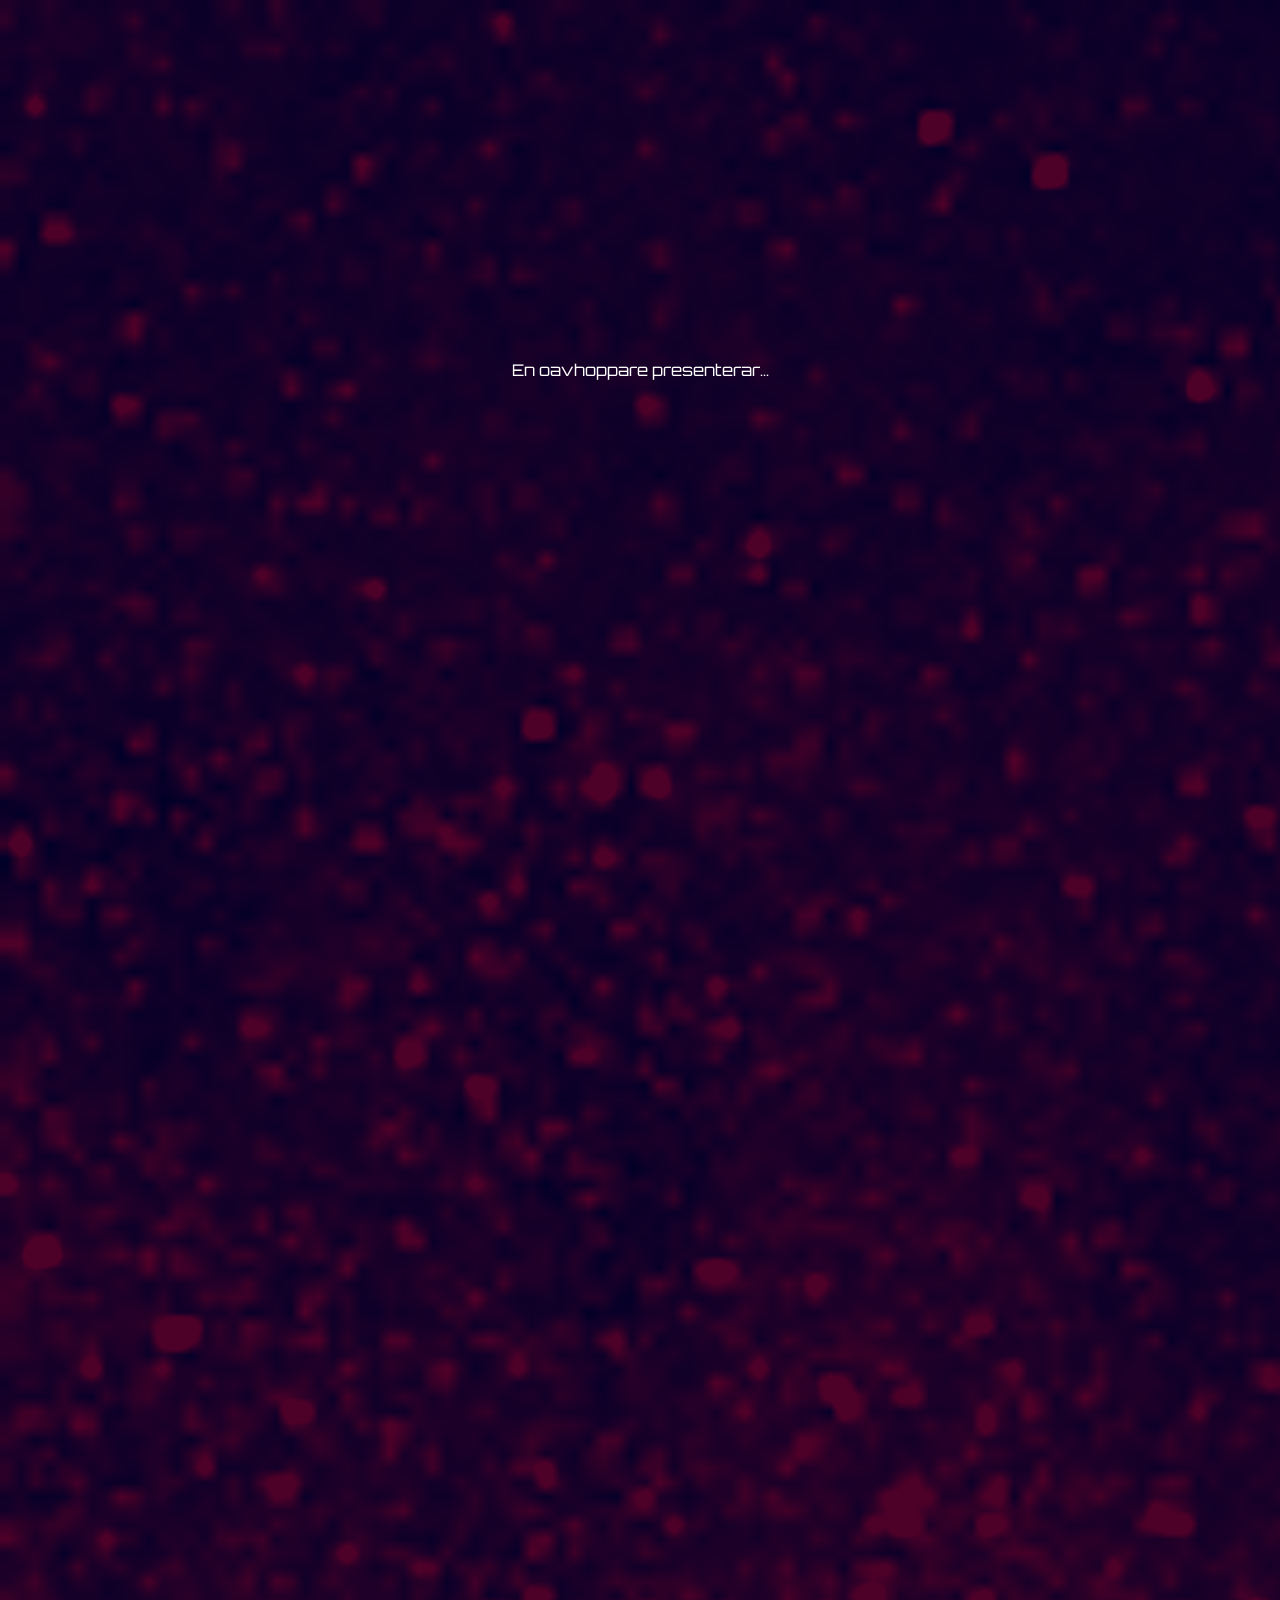
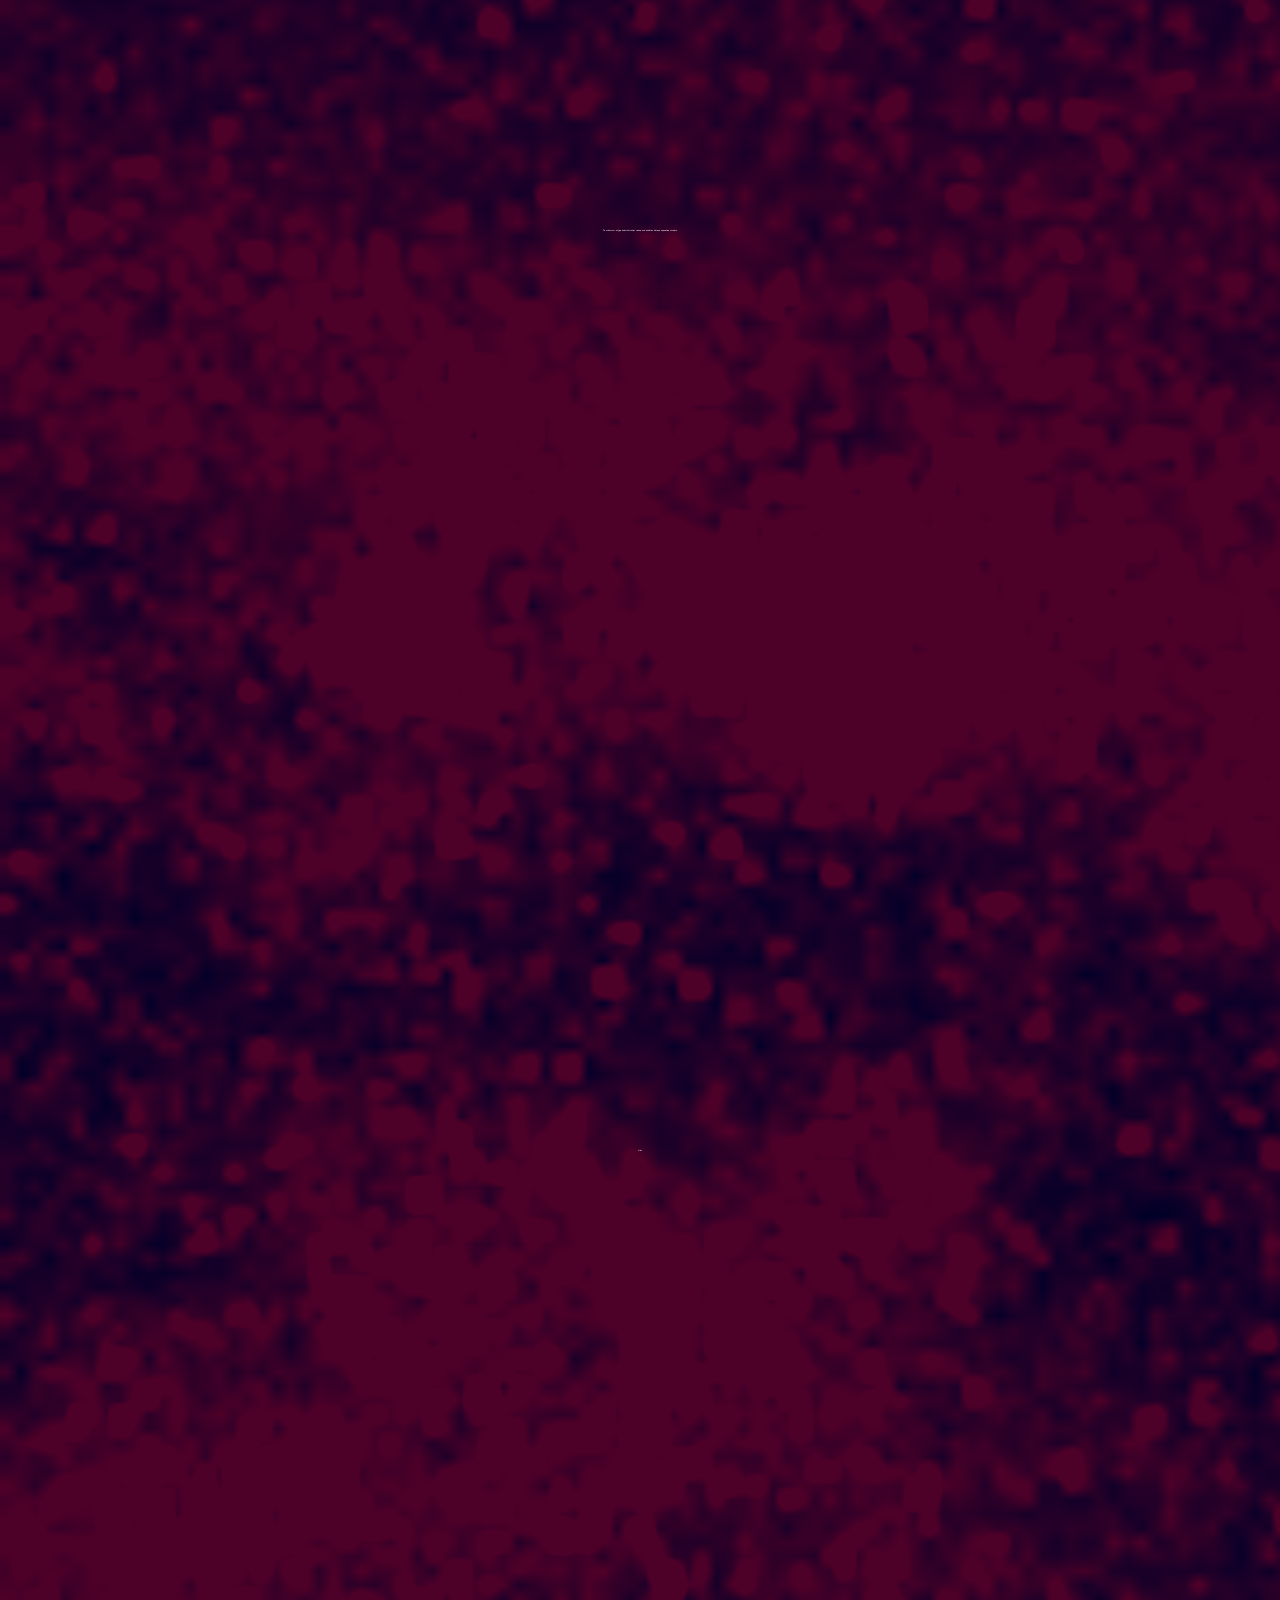
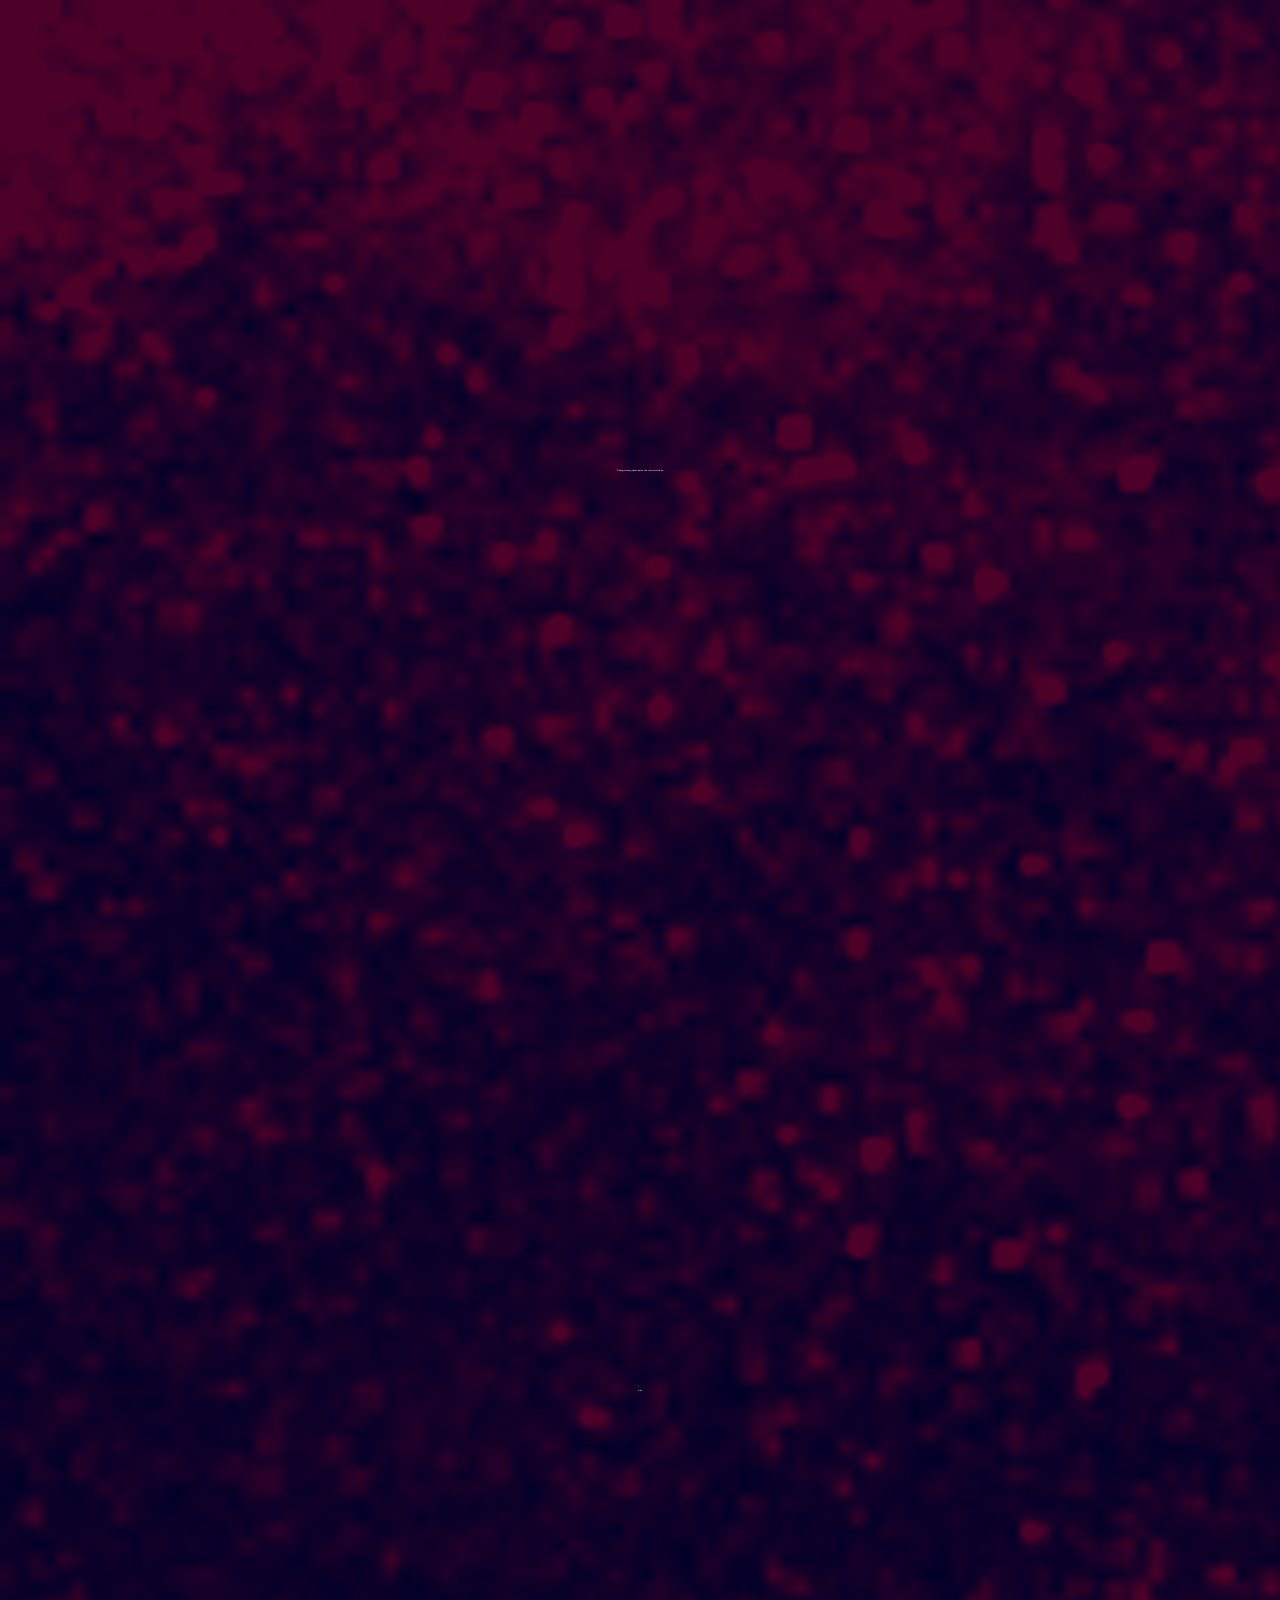
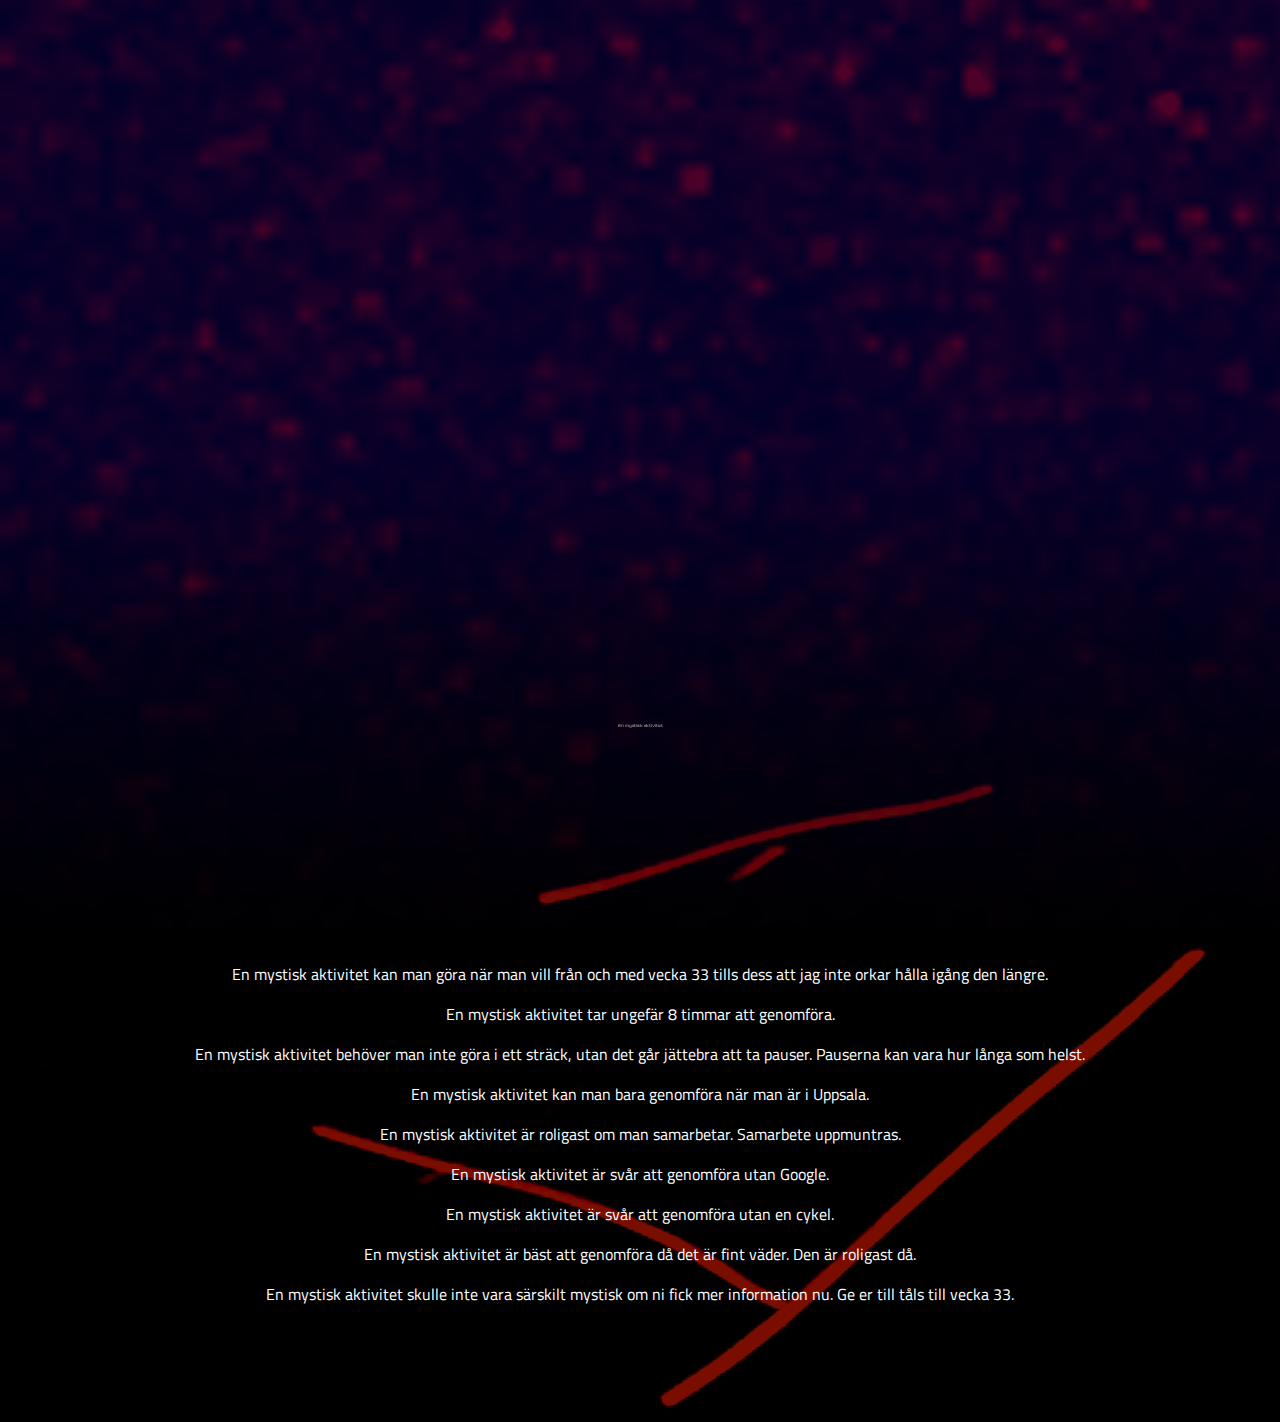
==== index.html @ aff14d7e "Skapade infosidan" ====
<!DOCTYPE html>
<html lang="sv">
    <head>
        <meta charset="UTF-8">
        <meta name="viewport" content="width=device-width, initial-scale=1">

        <title>En mystisk aktivitet</title>

        <link rel="preconnect" href="https://fonts.googleapis.com">
        <link rel="preconnect" href="https://fonts.gstatic.com" crossorigin>
        <link href="https://fonts.googleapis.com/css2?family=Orbitron:wght@400..900&display=swap" rel="stylesheet">
        <link rel="preconnect" href="https://fonts.googleapis.com">
        <link rel="preconnect" href="https://fonts.gstatic.com" crossorigin>
        <link href="https://fonts.googleapis.com/css2?family=Titillium+Web:ital,wght@0,200;0,300;0,400;0,600;0,700;0,900;1,200;1,300;1,400;1,600;1,700&display=swap" rel="stylesheet">
        
        
        <link rel="icon" type="image/x-icon" href="images/favicon.ico">

        <link rel="stylesheet" href="https://unpkg.com/aos@next/dist/aos.css" />
        <link rel="stylesheet" href="style.css" type="text/css" media="all">

        <script src="https://unpkg.com/aos@next/dist/aos.js"></script>
        <script src="scripts.js"></script>
    </head>
    <body>
        <div class="newbody">
            <div class="centered coolScrollContainer">
                <p class="verysmall coolScroll" data-aos="cool-scroll">
                    En oavhoppare presenterar...
                </p>


                <p class="small coolScroll" data-aos="cool-scroll">
                Resultatet av att jag hade lite tråkigt en dag och behövde hitta på någonting att göra
                </p>


                <p class="smallWord coolScroll" data-aos="cool-scroll">
                    eller
                </p>


                <p class="small coolScroll" data-aos="cool-scroll">
                    Ett projekt som jag har lagt ner lite väl mycket tid på
                </p>


                <p class="smallWord coolScroll" data-aos="cool-scroll">
                    eller
                </p>

                <p class="large coolScroll sticky" data-aos="cool-scroll">
                    En mystisk aktivitet
                </p>

                <p class="padding2">
                    <!--tomt-->
                </p>

            </div>

            <div class="information">
                <p>En mystisk aktivitet kan man göra när man vill från och med vecka 33 tills dess att jag inte orkar hålla igång den längre.</p>
                <p>En mystisk aktivitet tar ungefär 8 timmar att genomföra.</p>
                <p>En mystisk aktivitet behöver man inte göra i ett sträck, utan det går jättebra att ta pauser. Pauserna kan vara hur långa som helst.</p>
                <p>En mystisk aktivitet kan man bara genomföra när man är i Uppsala.</p>
                <p>En mystisk aktivitet är roligast om man samarbetar. Samarbete uppmuntras.</p>
                <p>En mystisk aktivitet är svår att genomföra utan Google.</p>
                <p>En mystisk aktivitet är svår att genomföra utan en cykel.</p>
                <p>En mystisk aktivitet är bäst att genomföra då det är fint väder. Den är roligast då.</p>
                <p>En mystisk aktivitet skulle inte vara särskilt mystisk om ni fick mer information nu. Ge er till tåls till vecka 33.</p>
            </div>
        </div>   
    </body>
</html>
---- style.css ----
.centered {
    text-align: center;
}

.newbody {
    position: absolute;
    top: 0;
    left: 0;
    background-color: rgb(121, 13, 121);
    background-position: center;
    background-image: url("img/fire.jpg");
    background-blend-mode: darken;
    background-size: cover;
}

.coolScrollContainer {
    width: 100vw;
    background-color: #4d0028;
    background-image: url("img/himmel.jpg");
    background-blend-mode: darken;
    background-size: cover;
    mask-image: linear-gradient(black, black, black, black, black, black, black, black, black, black, black, black, transparent);

}

.coolScroll {
    padding: 50vh 0;
    margin: 0;
    color: white;
    font-family: "Orbitron", sans-serif;
    font-optical-sizing: auto;
}
.large {
    
    font-weight: 900;
    font-size: 40px;
}

.padding2 {
    height: 20vh;
}

.information {
    color: white;
    text-align: center;
    font-family: sans-serif;
    font-family: "Titillium Web", sans-serif;
    font-weight: 400;
    font-style: normal;
    padding-bottom: 100px;
}

[data-aos="cool-scroll"] {
    transform: translateY(50vh) scale(0.1);
    transition-property: transform;
    &.aos-animate {
        transform: translateY(-10vh) scale(1);
    }
}


.secret {
    position: fixed;
    z-index: -1;
    top: 5;
    left: 5;
}
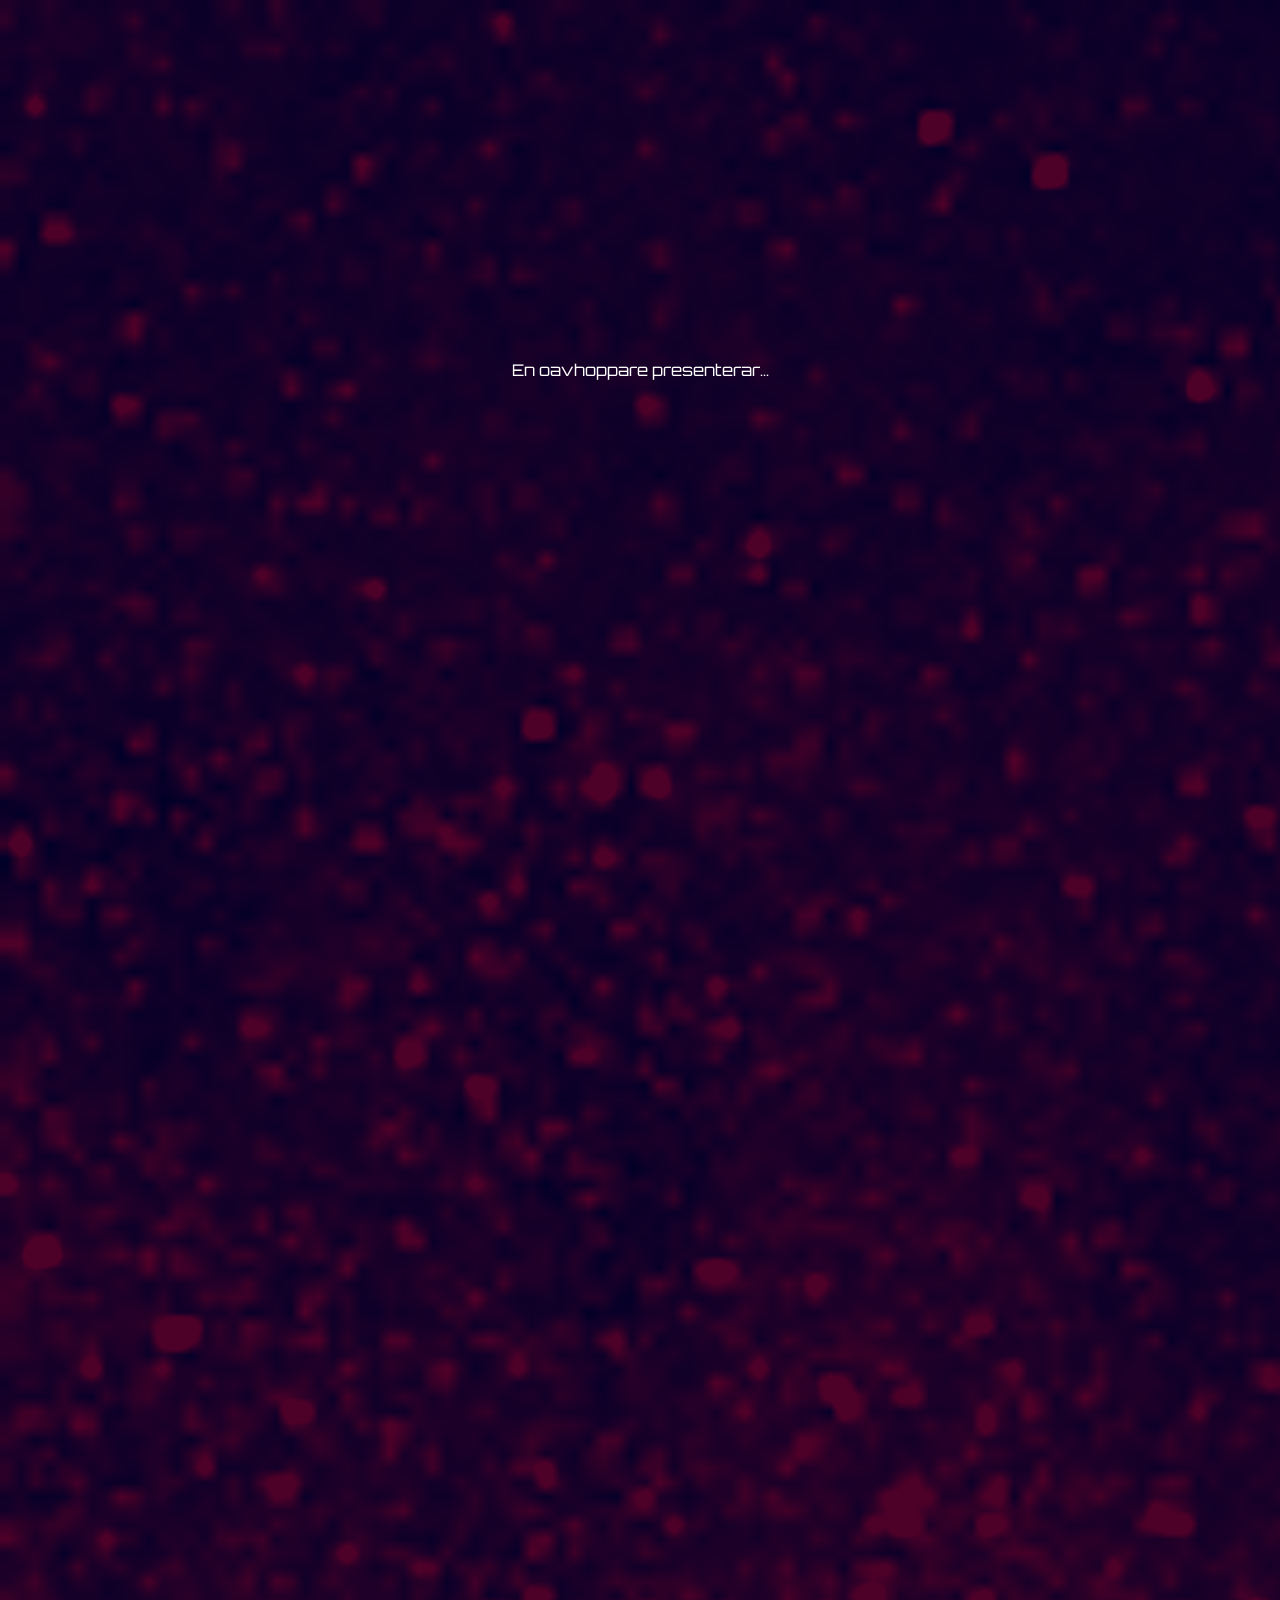
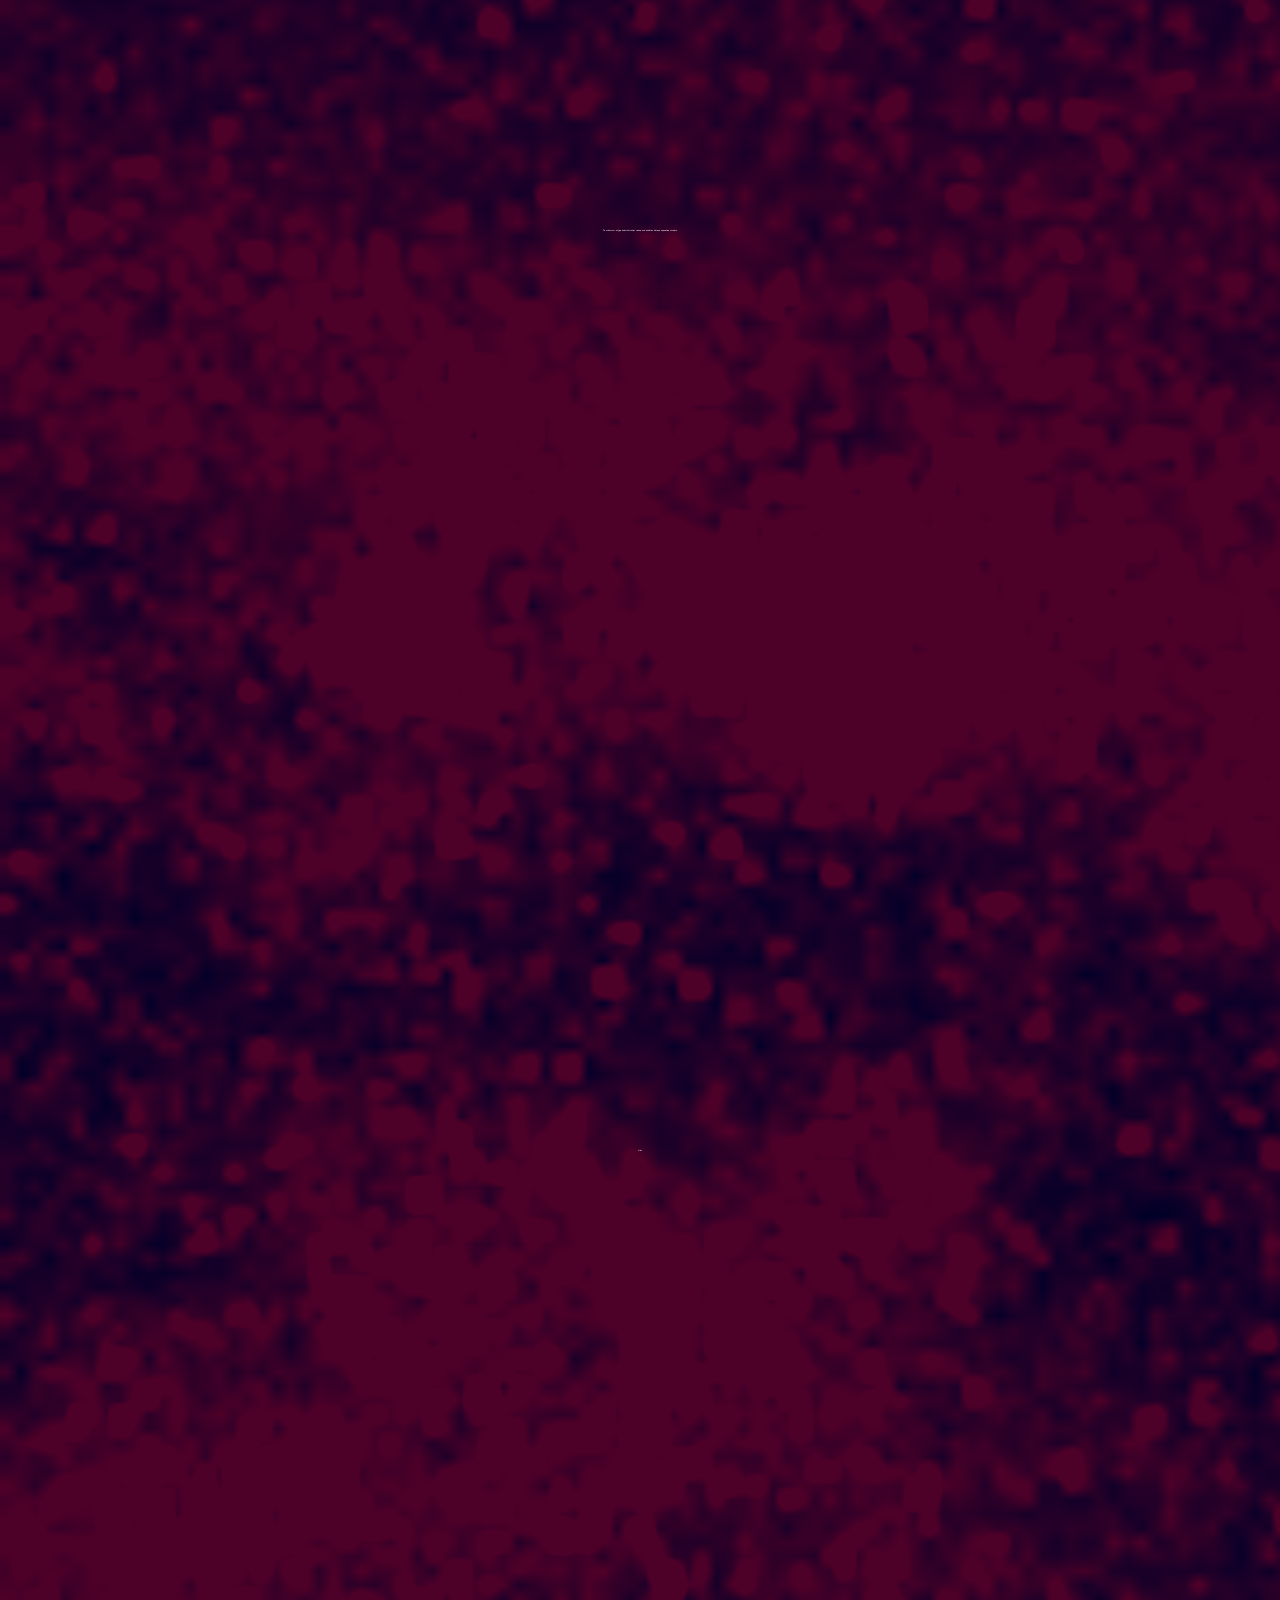
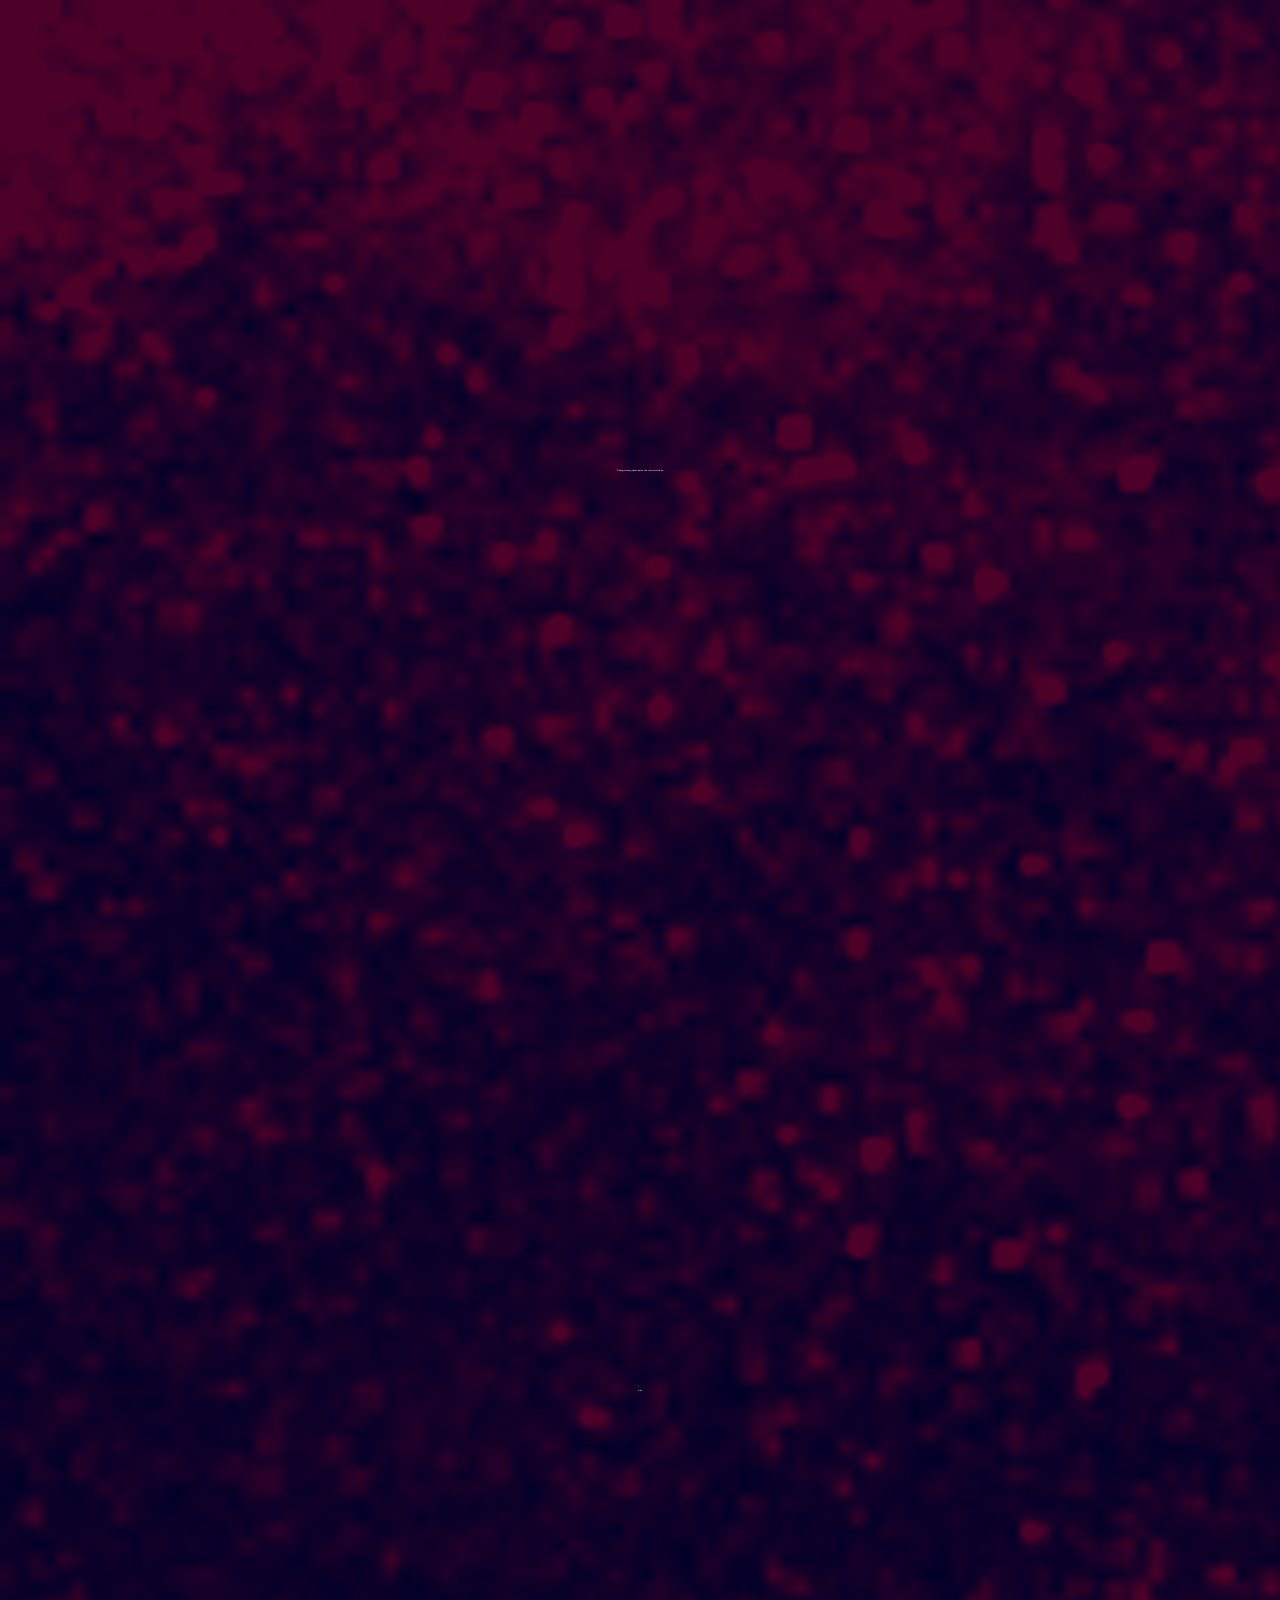
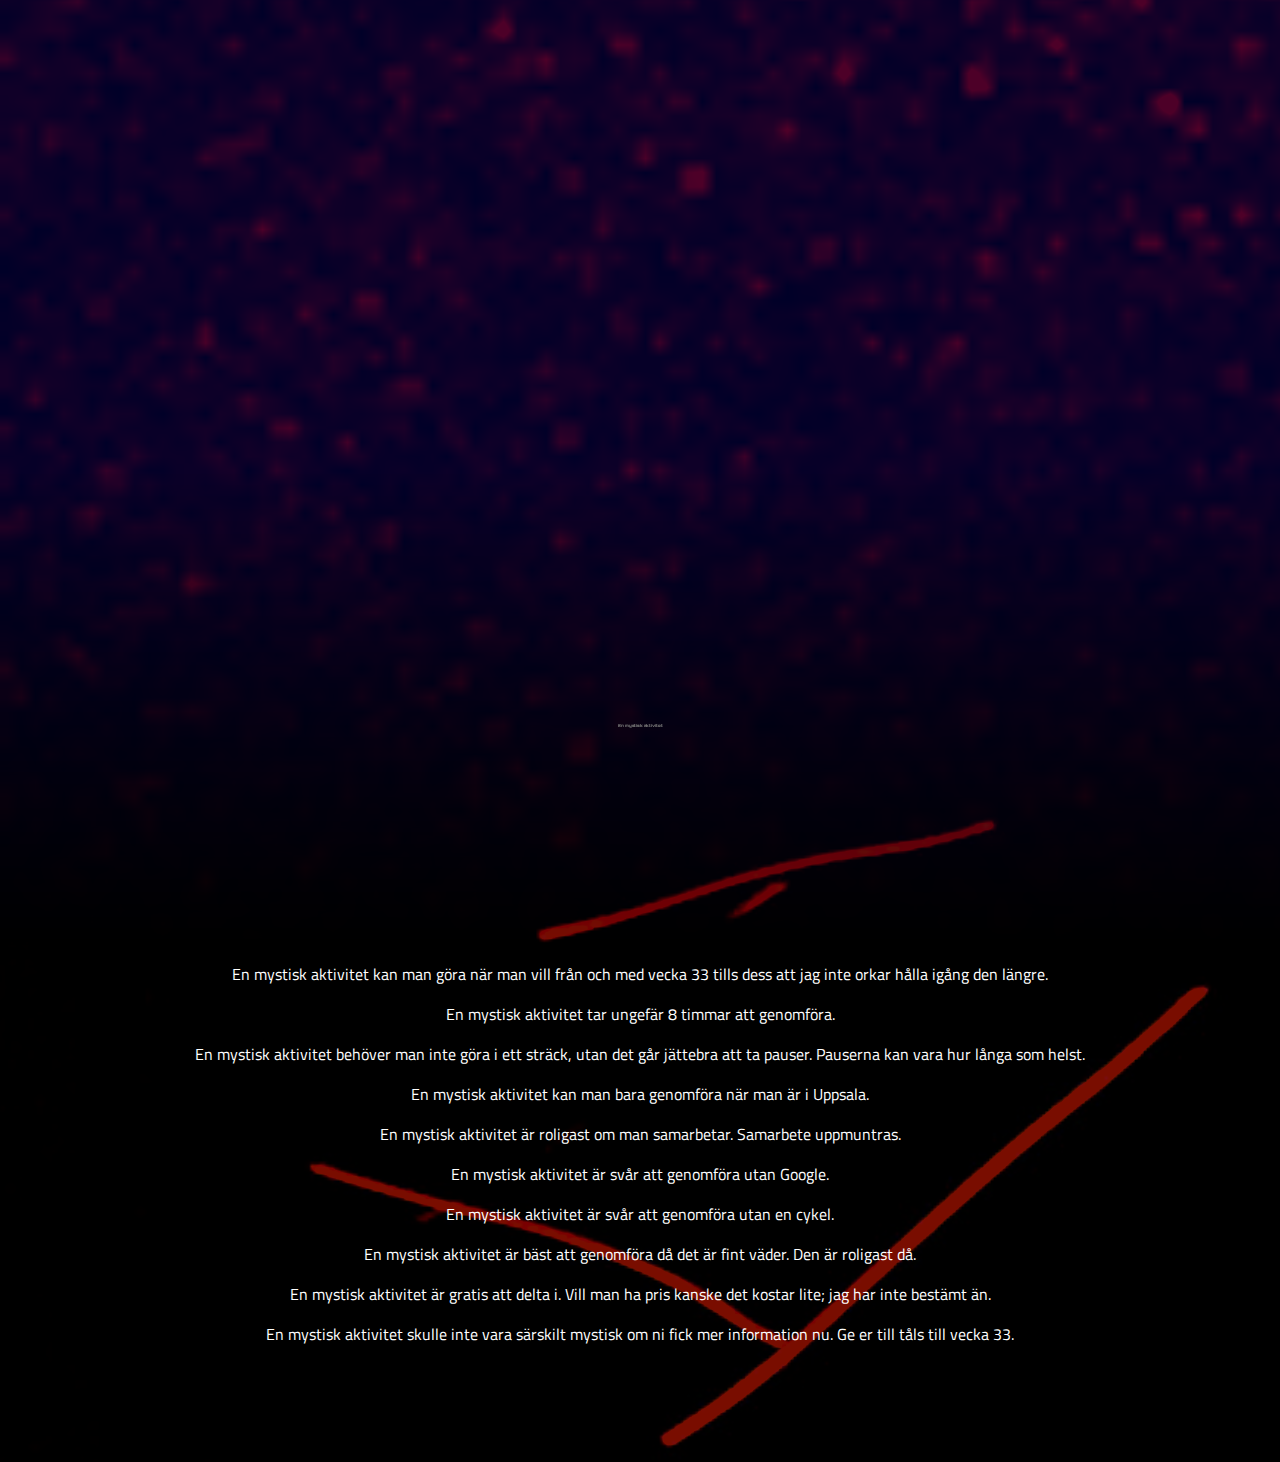
==== commit 835d9cec: "Ytterligare information" ====
--- a/index.html
+++ b/index.html
@@ -68,6 +68,7 @@
                 <p>En mystisk aktivitet är svår att genomföra utan Google.</p>
                 <p>En mystisk aktivitet är svår att genomföra utan en cykel.</p>
                 <p>En mystisk aktivitet är bäst att genomföra då det är fint väder. Den är roligast då.</p>
+                <p>En mystisk aktivitet är gratis att delta i. Vill man ha pris kanske det kostar lite; jag har inte bestämt än.</p>
                 <p>En mystisk aktivitet skulle inte vara särskilt mystisk om ni fick mer information nu. Ge er till tåls till vecka 33.</p>
             </div>
         </div>   
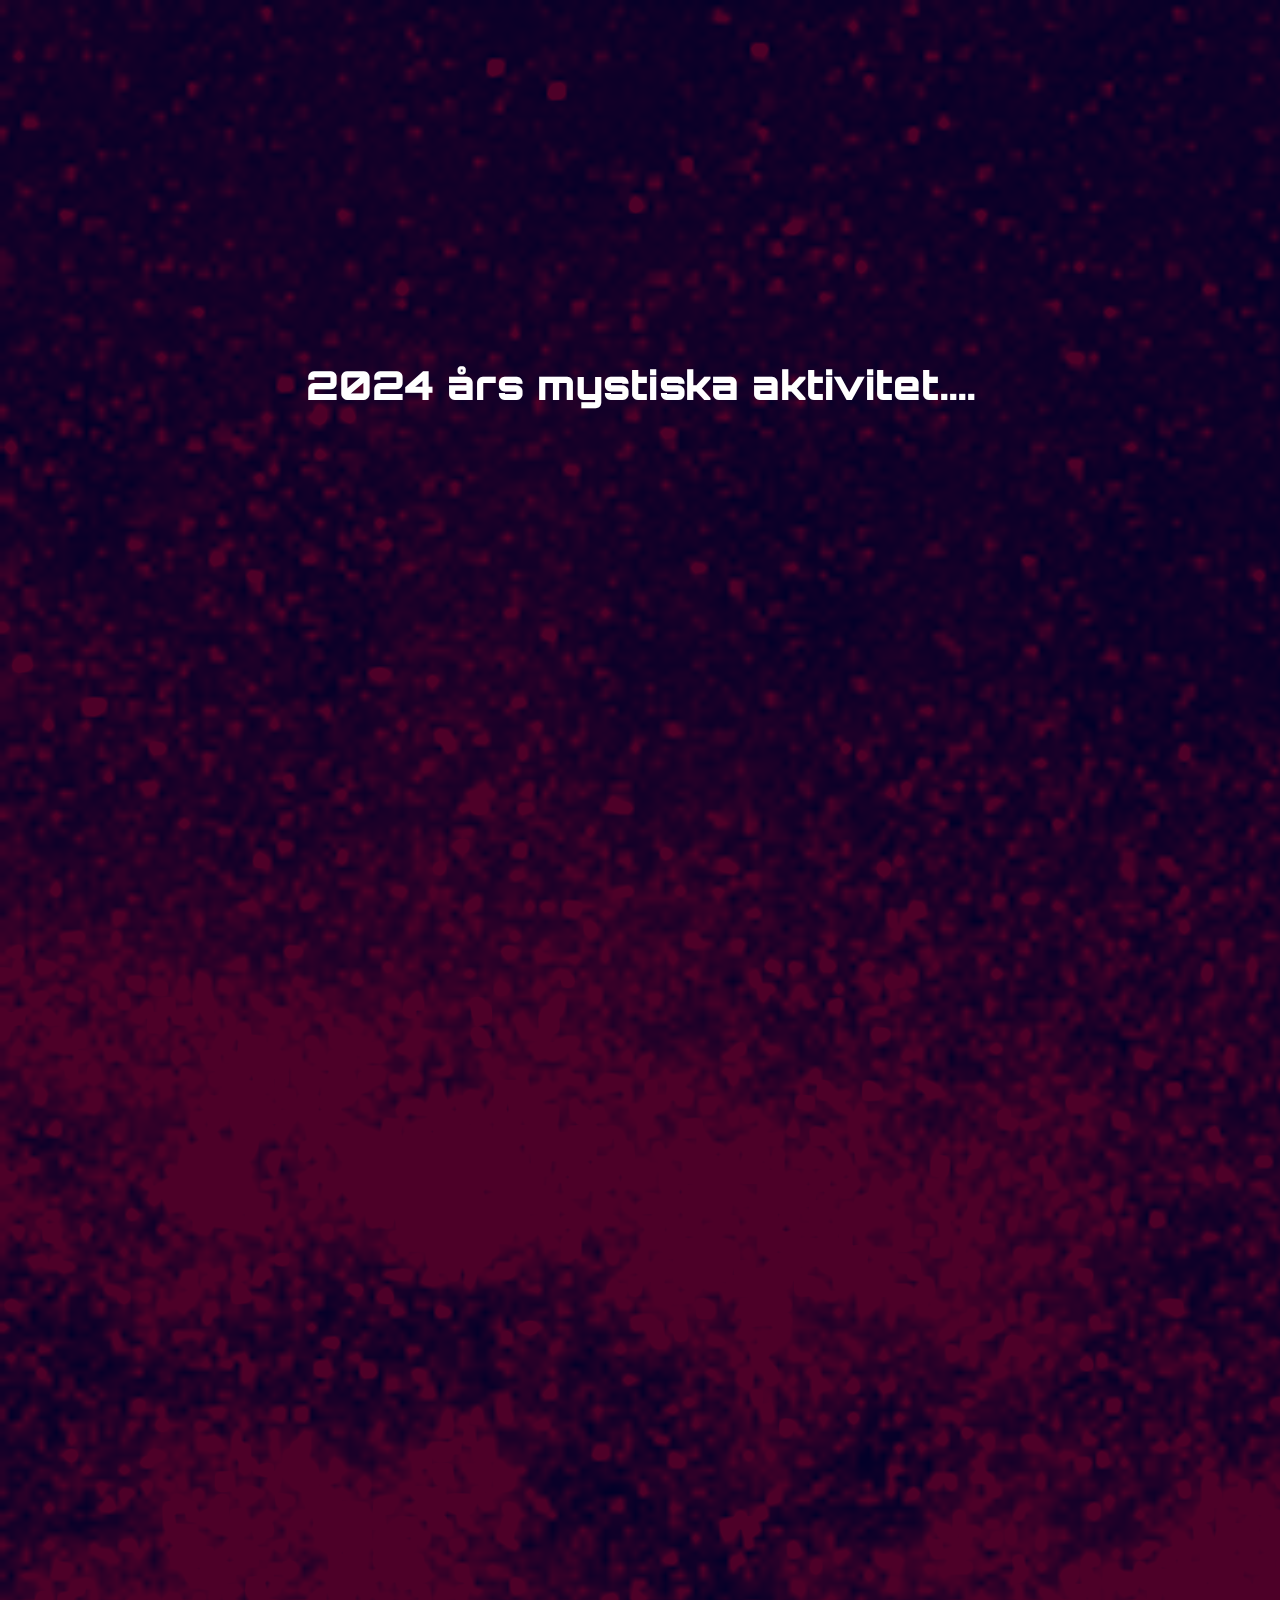
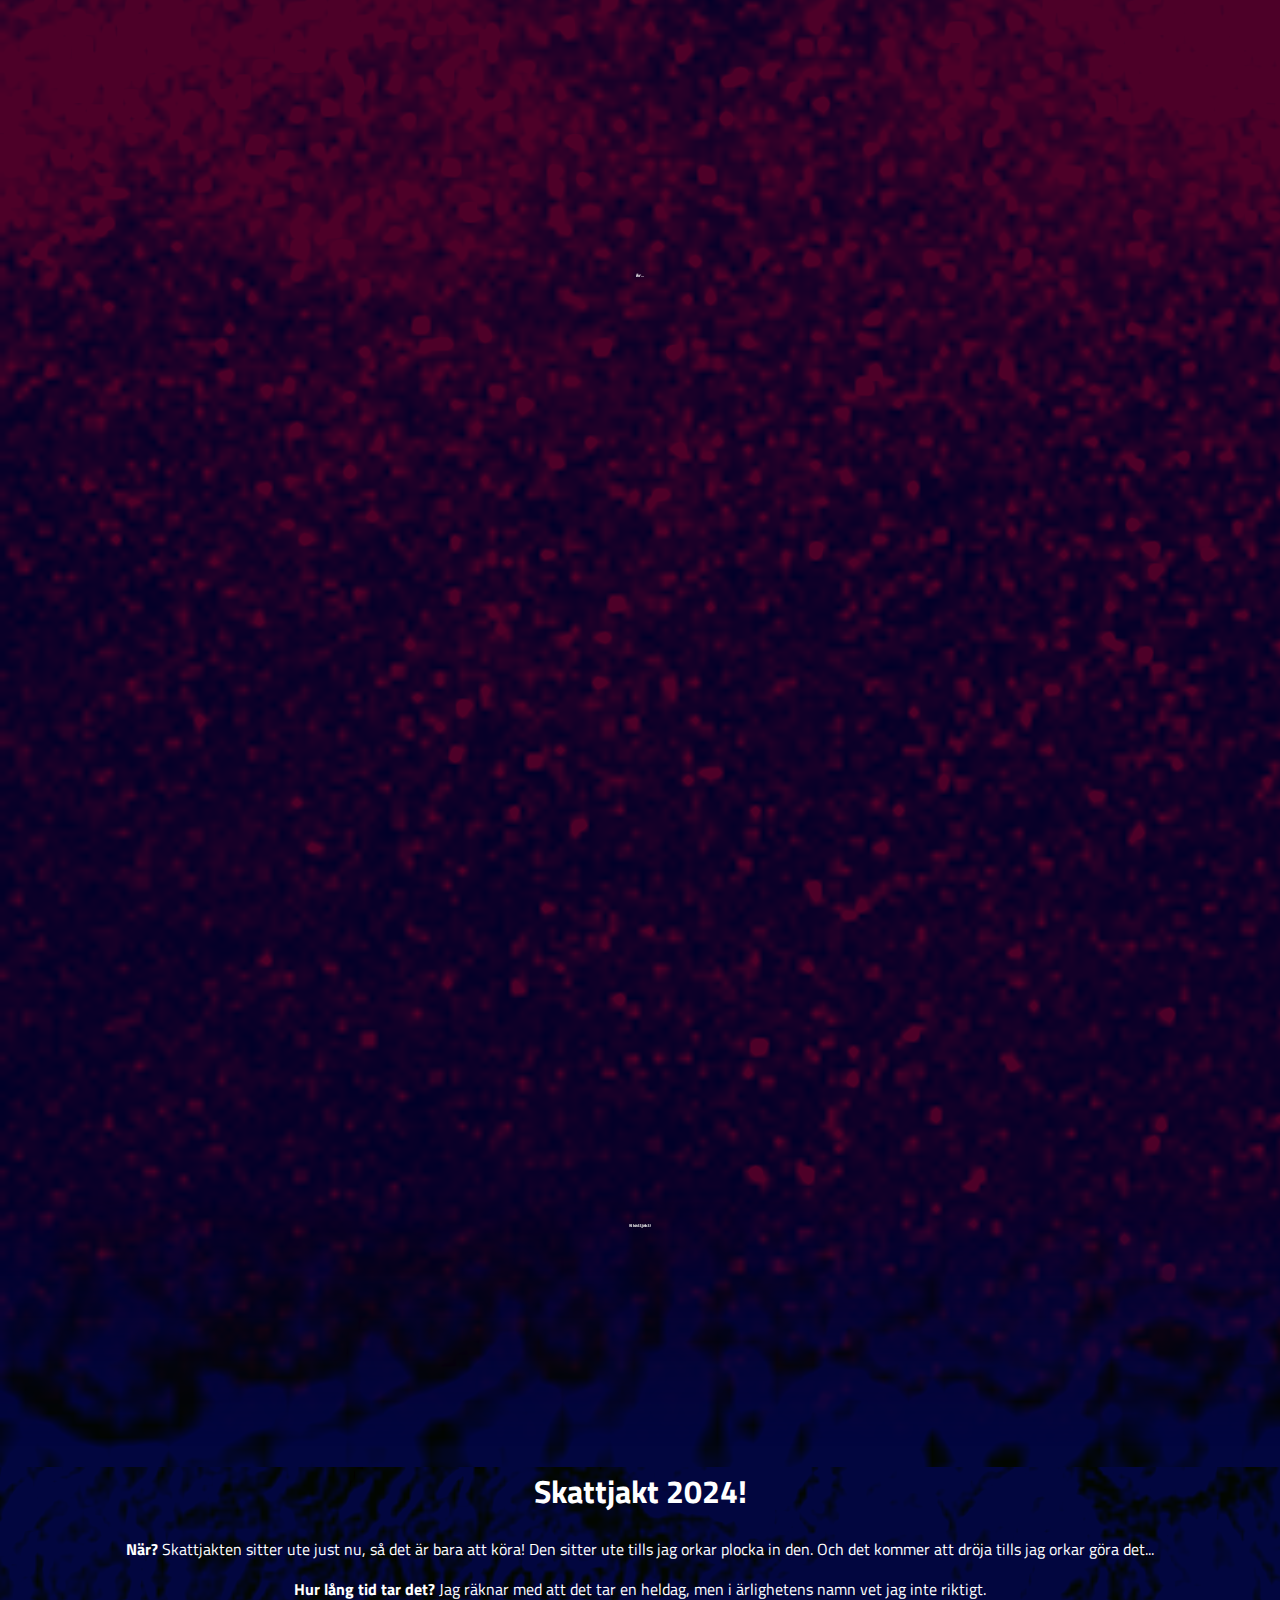
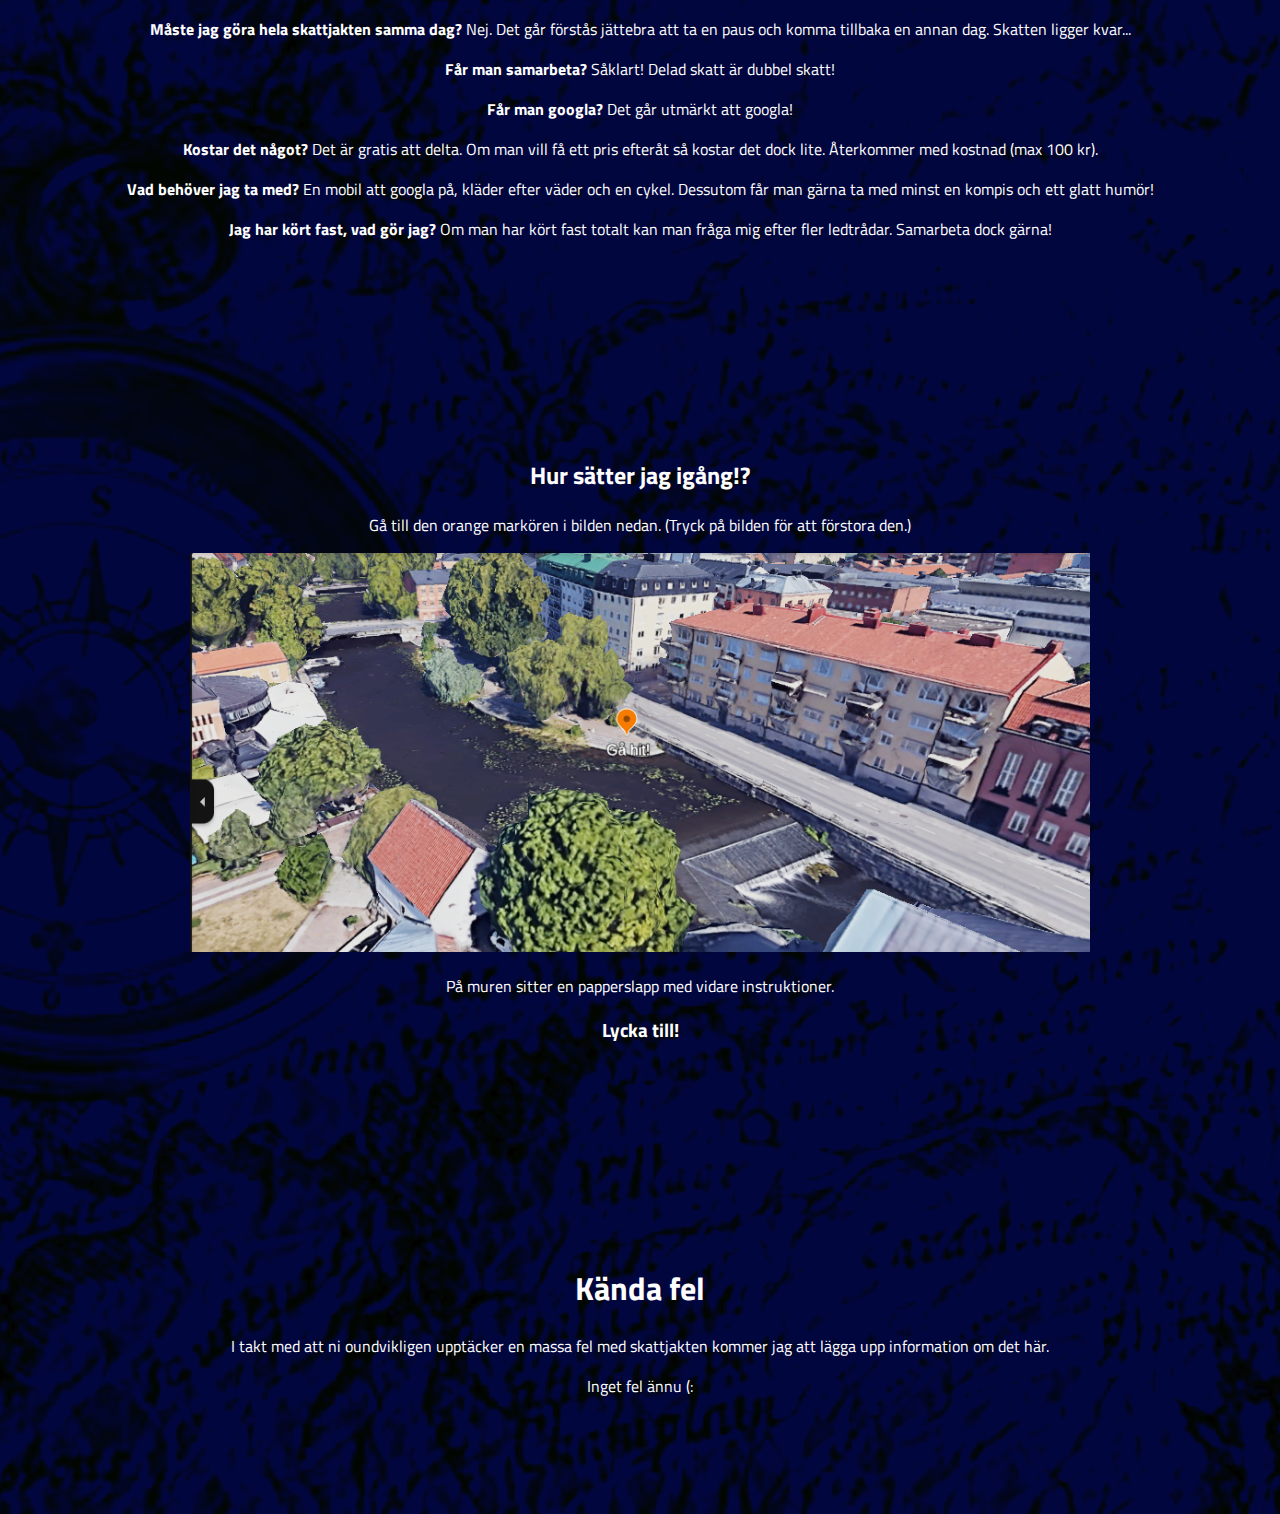
==== commit f6055d76: "Mystisk aktivitet igånggit status" ====
--- a/index.html
+++ b/index.html
@@ -4,7 +4,7 @@
         <meta charset="UTF-8">
         <meta name="viewport" content="width=device-width, initial-scale=1">
 
-        <title>En mystisk aktivitet</title>
+        <title>Mystisk aktivitet 2024</title>
 
         <link rel="preconnect" href="https://fonts.googleapis.com">
         <link rel="preconnect" href="https://fonts.gstatic.com" crossorigin>
@@ -23,34 +23,20 @@
         <script src="scripts.js"></script>
     </head>
     <body>
-        <div class="newbody">
-            <div class="centered coolScrollContainer">
-                <p class="verysmall coolScroll" data-aos="cool-scroll">
-                    En oavhoppare presenterar...
+        <div class="newbody treasure">
+            <div class="centered coolScrollContainer purple">
+                <p class="large coolScroll" data-aos="cool-scroll">
+                    2024 års mystiska aktivitet....
                 </p>
 
 
-                <p class="small coolScroll" data-aos="cool-scroll">
-                Resultatet av att jag hade lite tråkigt en dag och behövde hitta på någonting att göra
+                <p class="large coolScroll sticky" data-aos="cool-scroll">
+                    är...
                 </p>
 
 
-                <p class="smallWord coolScroll" data-aos="cool-scroll">
-                    eller
-                </p>
-
-
-                <p class="small coolScroll" data-aos="cool-scroll">
-                    Ett projekt som jag har lagt ner lite väl mycket tid på
-                </p>
-
-
-                <p class="smallWord coolScroll" data-aos="cool-scroll">
-                    eller
-                </p>
-
                 <p class="large coolScroll sticky" data-aos="cool-scroll">
-                    En mystisk aktivitet
+                    Skattjakt!
                 </p>
 
                 <p class="padding2">
@@ -59,17 +45,68 @@
 
             </div>
 
-            <div class="information">
-                <p>En mystisk aktivitet kan man göra när man vill från och med vecka 33 tills dess att jag inte orkar hålla igång den längre.</p>
-                <p>En mystisk aktivitet tar ungefär 8 timmar att genomföra.</p>
-                <p>En mystisk aktivitet behöver man inte göra i ett sträck, utan det går jättebra att ta pauser. Pauserna kan vara hur långa som helst.</p>
-                <p>En mystisk aktivitet kan man bara genomföra när man är i Uppsala.</p>
-                <p>En mystisk aktivitet är roligast om man samarbetar. Samarbete uppmuntras.</p>
-                <p>En mystisk aktivitet är svår att genomföra utan Google.</p>
-                <p>En mystisk aktivitet är svår att genomföra utan en cykel.</p>
-                <p>En mystisk aktivitet är bäst att genomföra då det är fint väder. Den är roligast då.</p>
-                <p>En mystisk aktivitet är gratis att delta i. Vill man ha pris kanske det kostar lite; jag har inte bestämt än.</p>
-                <p>En mystisk aktivitet skulle inte vara särskilt mystisk om ni fick mer information nu. Ge er till tåls till vecka 33.</p>
+            <div class="information treasure">
+                <h1>Skattjakt 2024!</h1>
+                <p>
+                    <span class="bold">När?</span> Skattjakten sitter ute just nu, så det är bara att köra!
+                    Den sitter ute tills jag orkar plocka in den. Och det kommer att dröja tills jag orkar göra det...
+                </p>
+                <p>
+                    <span class="bold">Hur lång tid tar det?</span> Jag räknar med att det tar en heldag, men i 
+                    ärlighetens namn vet jag inte riktigt.
+                </p>
+                <p>
+                    <span class="bold">Måste jag göra hela skattjakten samma dag?</span> Nej. Det går förstås jättebra att
+                    ta en paus och komma tillbaka en annan dag. Skatten ligger kvar...
+                </p>
+                <p>
+                    <span class="bold">Får man samarbeta?</span> Såklart! Delad skatt är dubbel skatt!
+                </p>
+                <p>
+                    <span class="bold">Får man googla?</span> Det går utmärkt att googla!
+                </p>
+                <p>
+                    <span class="bold">Kostar det något?</span> Det är gratis att delta. 
+                    Om man vill få ett pris efteråt så kostar det dock lite. Återkommer med kostnad (max 100 kr).
+                </p>
+                <p>
+                    <span class="bold">Vad behöver jag ta med?</span> En mobil att googla på, kläder efter väder och
+                    en cykel. Dessutom får man gärna ta med minst en kompis och ett glatt humör!
+                </p>
+                <p>
+                    <span class="bold">Jag har kört fast, vad gör jag?</span> Om man har kört fast totalt kan man
+                    fråga mig efter fler ledtrådar. Samarbeta dock gärna!
+                </p>
+                <p class="padding2">
+                    <!--tomt-->
+                </p>
+            
+                <h2>Hur sätter jag igång!?</h2>
+
+                <p>Gå till den orange markören i bilden nedan. (Tryck på bilden för att förstora den.)</p>
+                <a href="img/startpunkt.png">
+                    <img class="image" src="img/startpunkt.png">
+                </a>
+
+                <p>
+                    På muren sitter en papperslapp med vidare instruktioner.
+                </p>
+
+                <h3>Lycka till!</h3>
+
+                <p class="padding2"></p>
+
+
+                <h1>Kända fel</h1>
+                <p>
+                    I takt med att ni oundvikligen upptäcker en massa fel med skattjakten
+                    kommer jag att lägga upp information om det här.
+                </p>
+
+                <p>
+                    Inget fel ännu (:
+                </p>
+
             </div>
         </div>   
     </body>
--- a/style.css
+++ b/style.css
@@ -6,6 +6,10 @@
     position: absolute;
     top: 0;
     left: 0;
+}
+
+
+.fire {
     background-color: rgb(121, 13, 121);
     background-position: center;
     background-image: url("img/fire.jpg");
@@ -13,14 +17,27 @@
     background-size: cover;
 }
 
-.coolScrollContainer {
+.treasure {
+    background-color: rgb(2, 6, 63);
+    background-position: center;
+    background-image: url("img/skattkarta.jpg");
+    background-blend-mode: darken;
+    background-size: cover;
+}
+
+.purple {
     width: 100vw;
     background-color: #4d0028;
     background-image: url("img/himmel.jpg");
     background-blend-mode: darken;
     background-size: cover;
+}
+.coolScrollContainer {
     mask-image: linear-gradient(black, black, black, black, black, black, black, black, black, black, black, black, transparent);
+}
 
+.participation {
+    mask-image: linear-gradient(transparent, black, black, black, black, black, black, black);
 }
 
 .coolScroll {
@@ -50,6 +67,7 @@
     padding-bottom: 100px;
 }
 
+
 [data-aos="cool-scroll"] {
     transform: translateY(50vh) scale(0.1);
     transition-property: transform;
@@ -58,6 +76,9 @@
     }
 }
 
+.bold {
+    font-weight: bold;
+}
 
 .secret {
     position: fixed;
@@ -65,3 +86,9 @@
     top: 5;
     left: 5;
 }
+
+.image {
+    width: 80vw;
+    max-width: 900px;
+    height: auto;
+}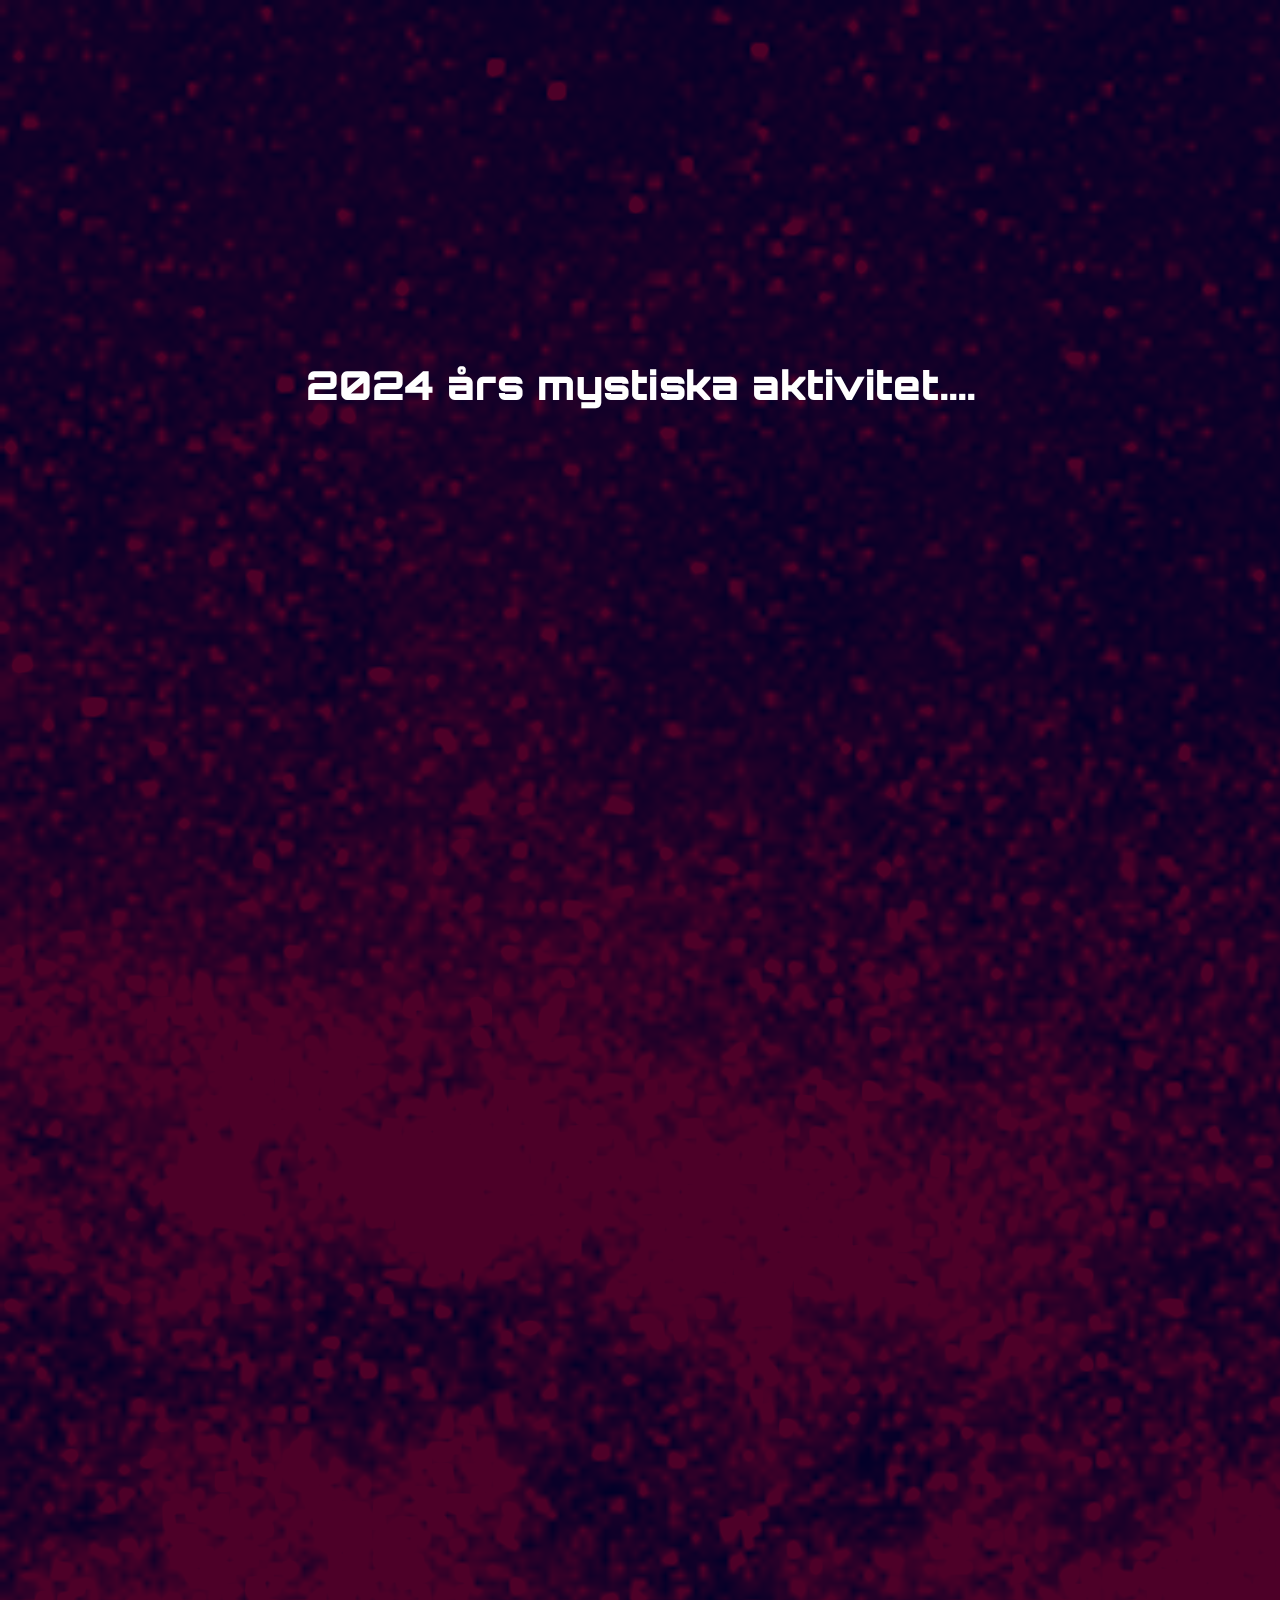
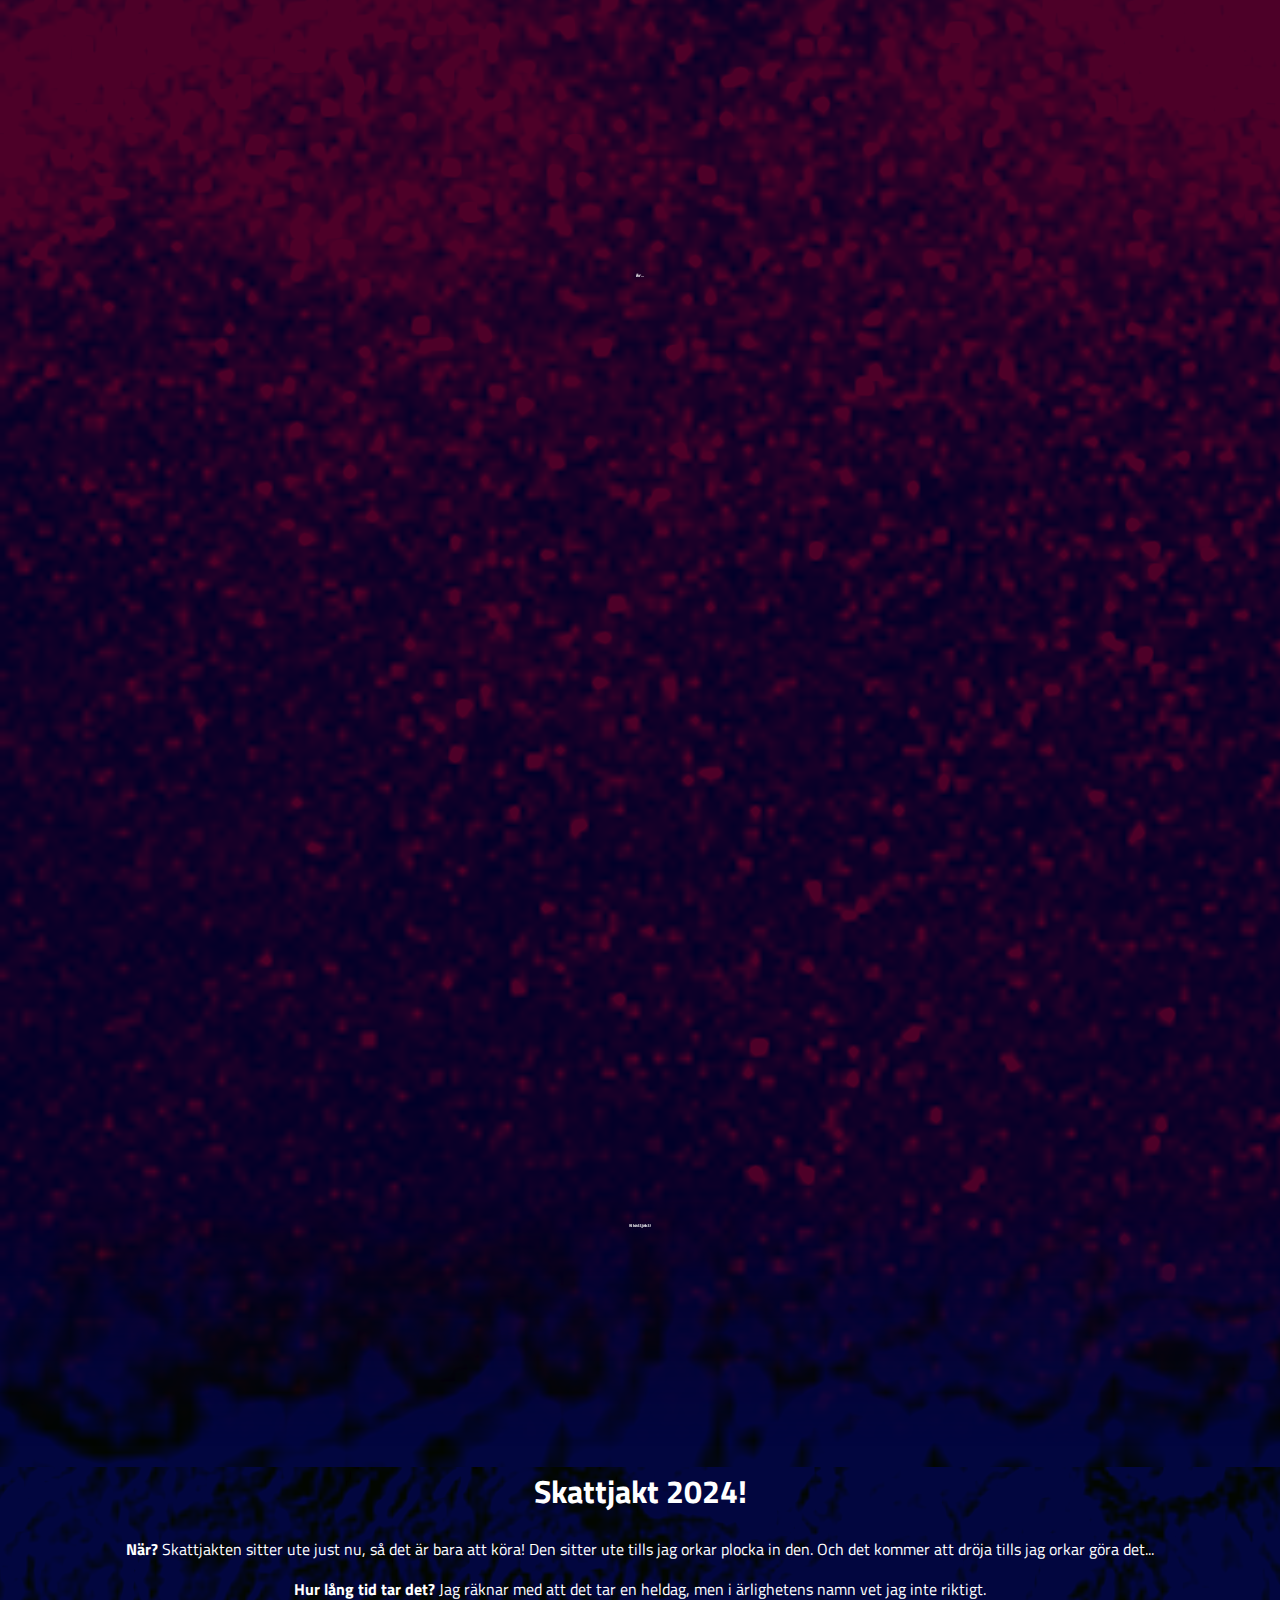
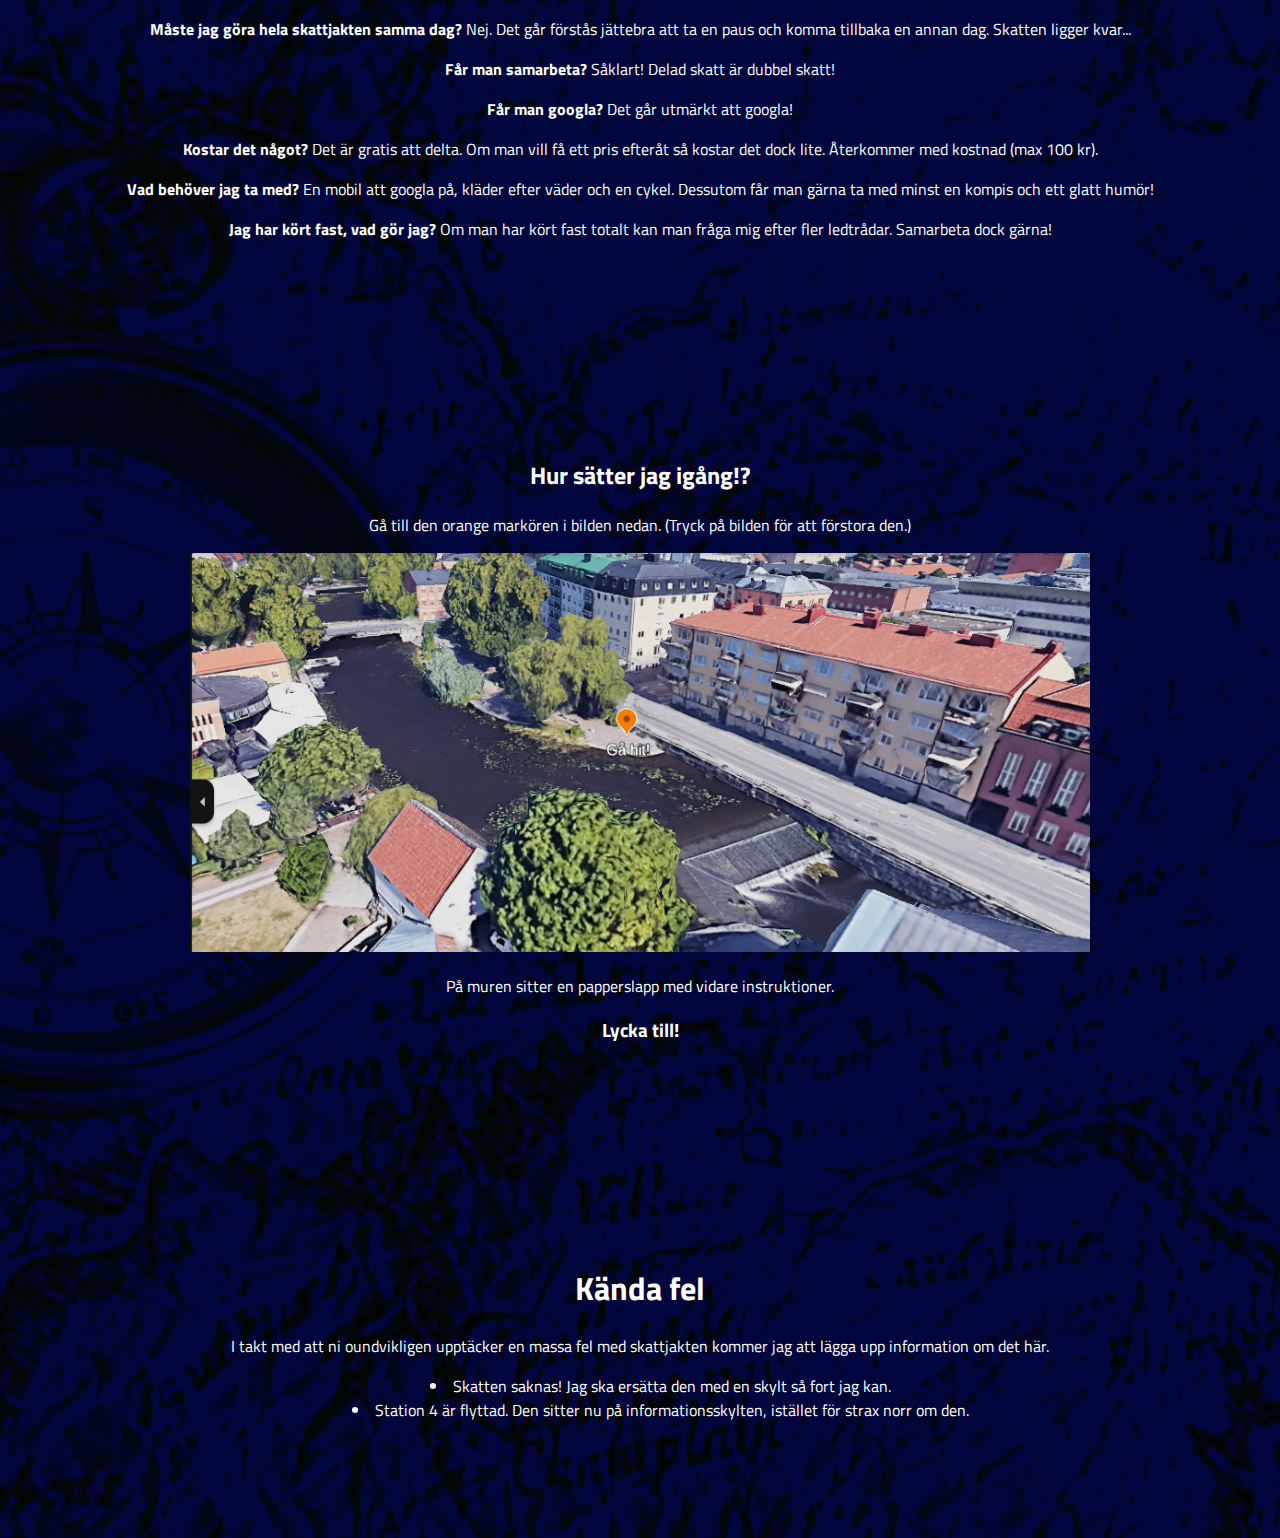
==== commit 610e0ecd: "Uppdateringar + extra ledtrådar (:" ====
--- a/index.html
+++ b/index.html
@@ -84,8 +84,8 @@
                 <h2>Hur sätter jag igång!?</h2>
 
                 <p>Gå till den orange markören i bilden nedan. (Tryck på bilden för att förstora den.)</p>
-                <a href="img/startpunkt.png">
-                    <img class="image" src="img/startpunkt.png">
+                <a href="img/gotlandsparken.png" alt="Gotlandsparken!" title="Gotlandsparken i fågelperspektiv.">
+                    <img class="image" src="img/gotlandsparken.png" alt="Gotlandsparken i ett fågelperspektiv.">
                 </a>
 
                 <p>
@@ -103,10 +103,10 @@
                     kommer jag att lägga upp information om det här.
                 </p>
 
-                <p>
-                    Inget fel ännu (:
-                </p>
-
+                <ul class="centered">
+                    <li>Skatten saknas! Jag ska ersätta den med en skylt så fort jag kan.</li>
+                    <li>Station 4 är flyttad. Den sitter nu på informationsskylten, istället för strax norr om den.</li>
+                </ul>
             </div>
         </div>   
     </body>
--- a/style.css
+++ b/style.css
@@ -1,5 +1,6 @@
 .centered {
     text-align: center;
+    list-style-position: inside;
 }
 
 .newbody {
@@ -91,4 +92,23 @@
     width: 80vw;
     max-width: 900px;
     height: auto;
-}+}
+
+table {
+    text-align: center;
+}
+
+dialog {
+    position: fixed;
+    width: 80vw;
+    height: 70vh;
+    top: 15vh;
+    left: 10vw;
+    margin: 0;
+    background-color: #4d0028;
+    color: white;
+}
+
+.left {
+    text-align: left;
+}
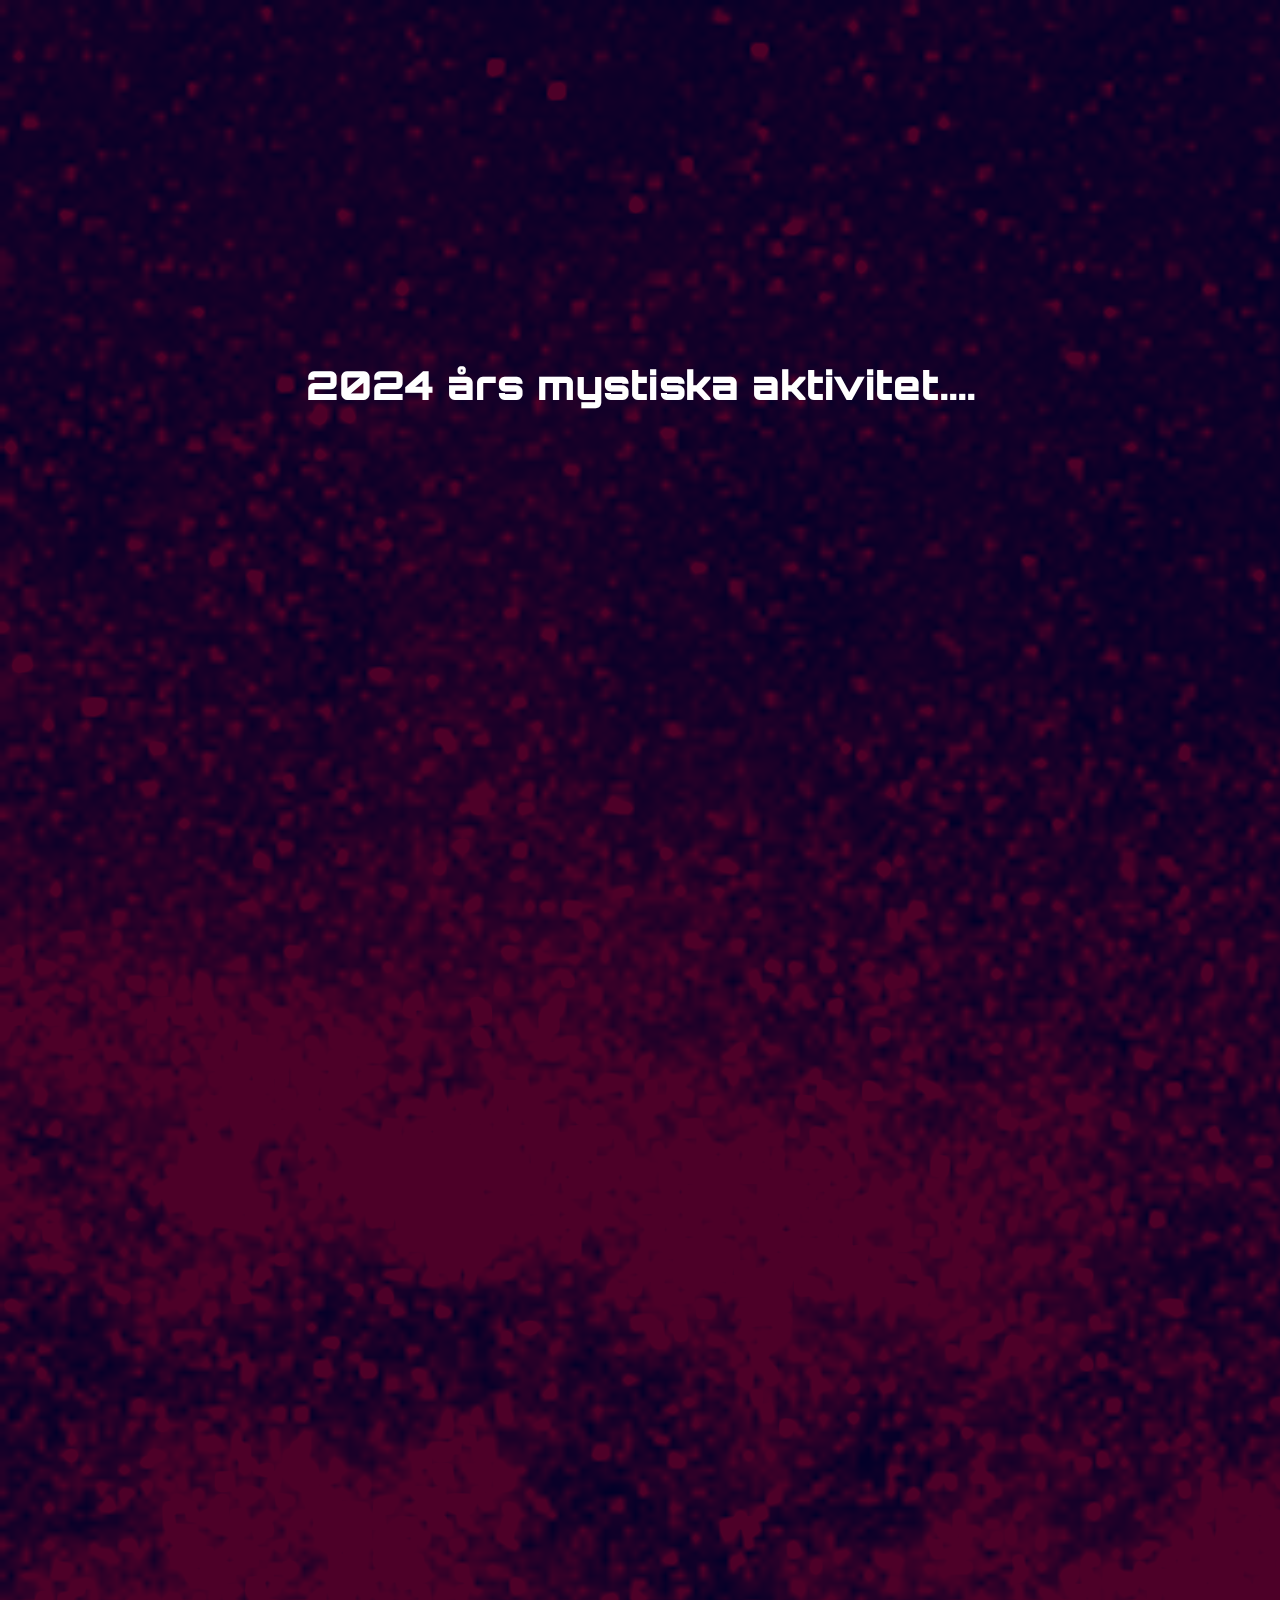
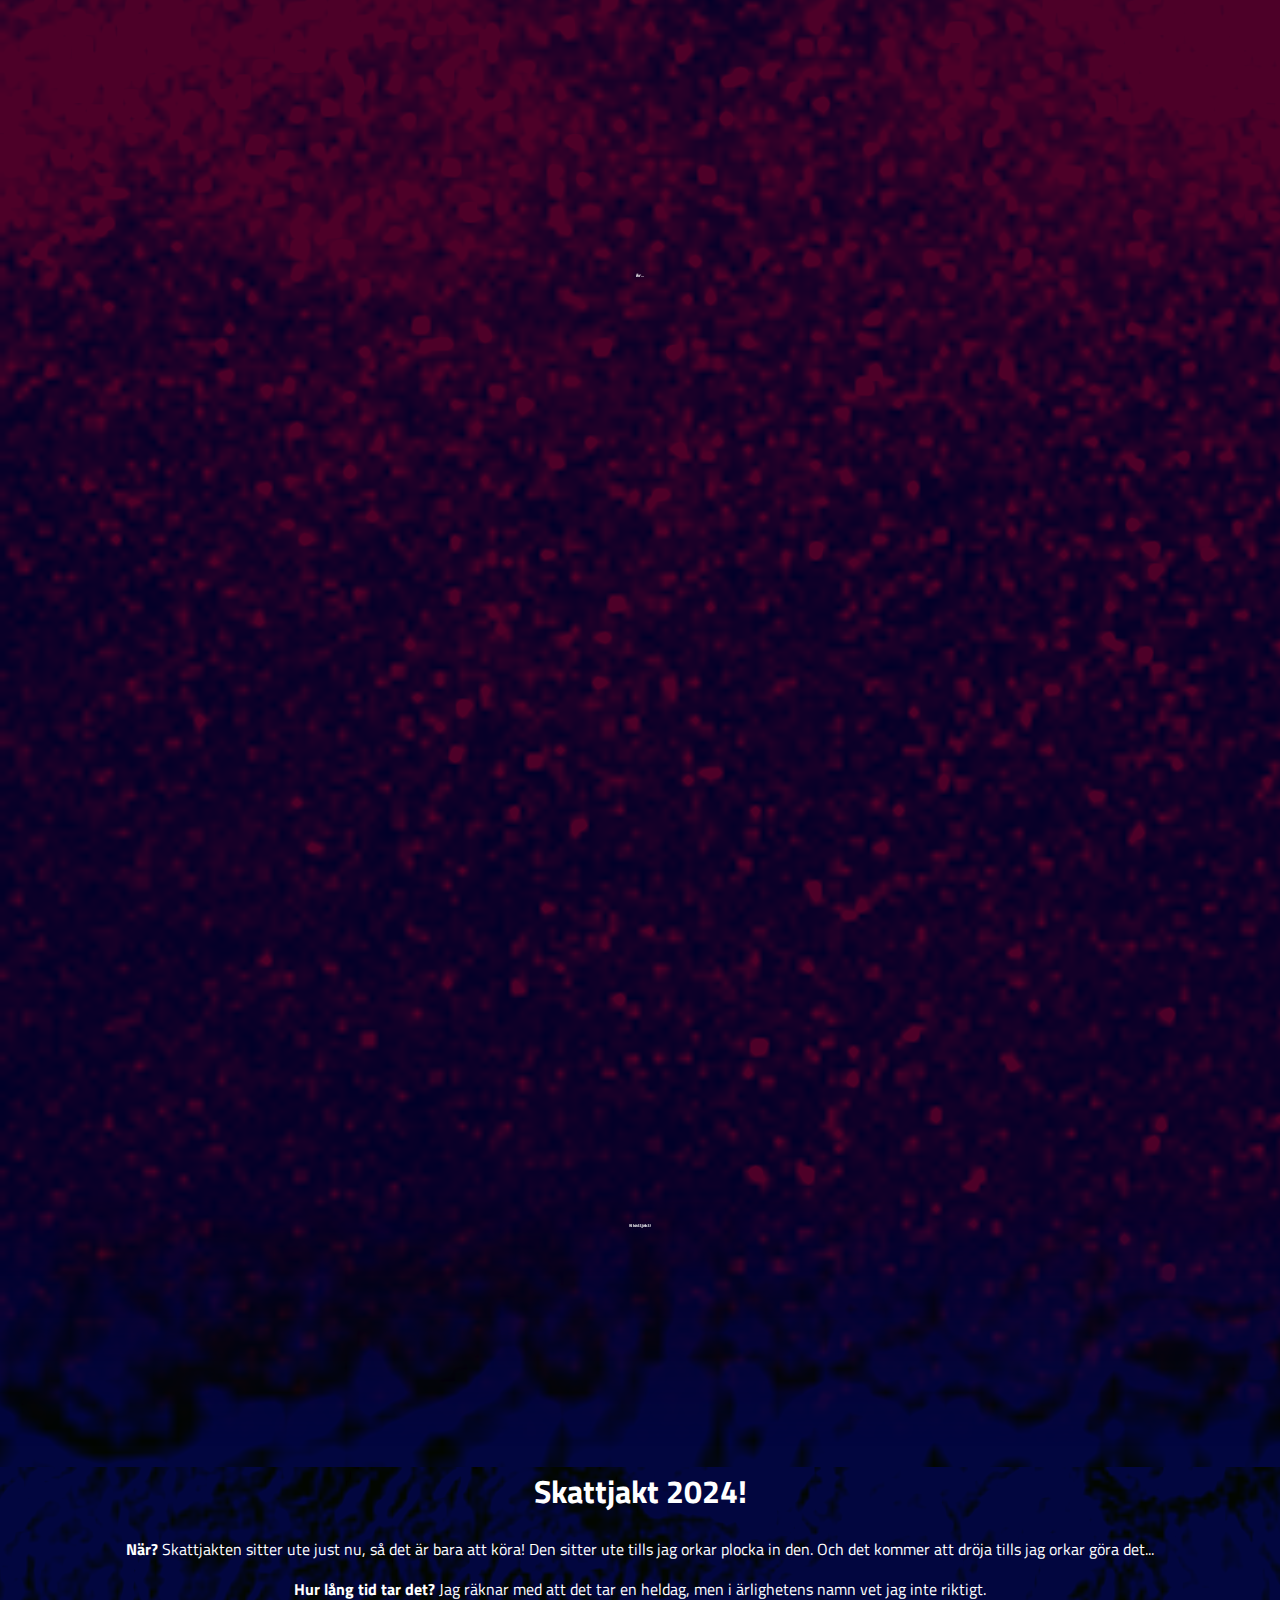
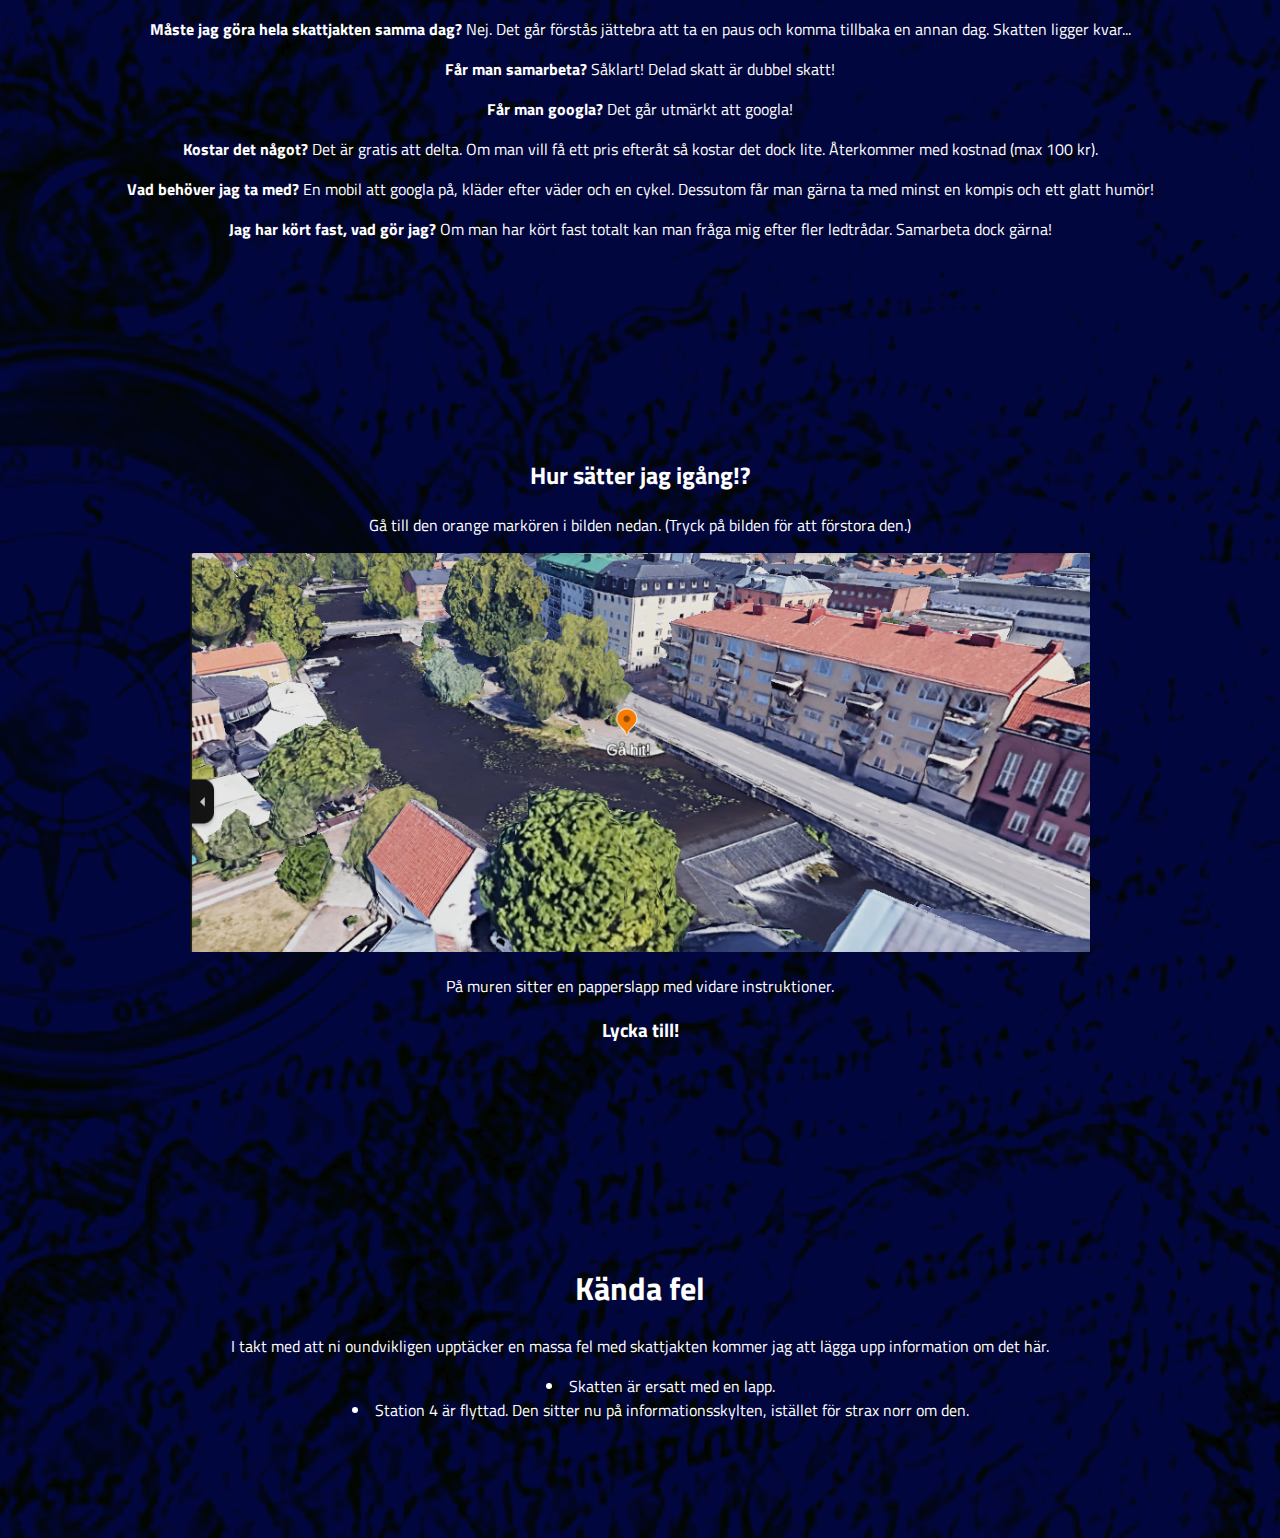
==== commit ebdb58e6: "Uppdatering om skatt" ====
--- a/index.html
+++ b/index.html
@@ -104,7 +104,7 @@
                 </p>
 
                 <ul class="centered">
-                    <li>Skatten saknas! Jag ska ersätta den med en skylt så fort jag kan.</li>
+                    <li>Skatten är ersatt med en lapp.</li>
                     <li>Station 4 är flyttad. Den sitter nu på informationsskylten, istället för strax norr om den.</li>
                 </ul>
             </div>
